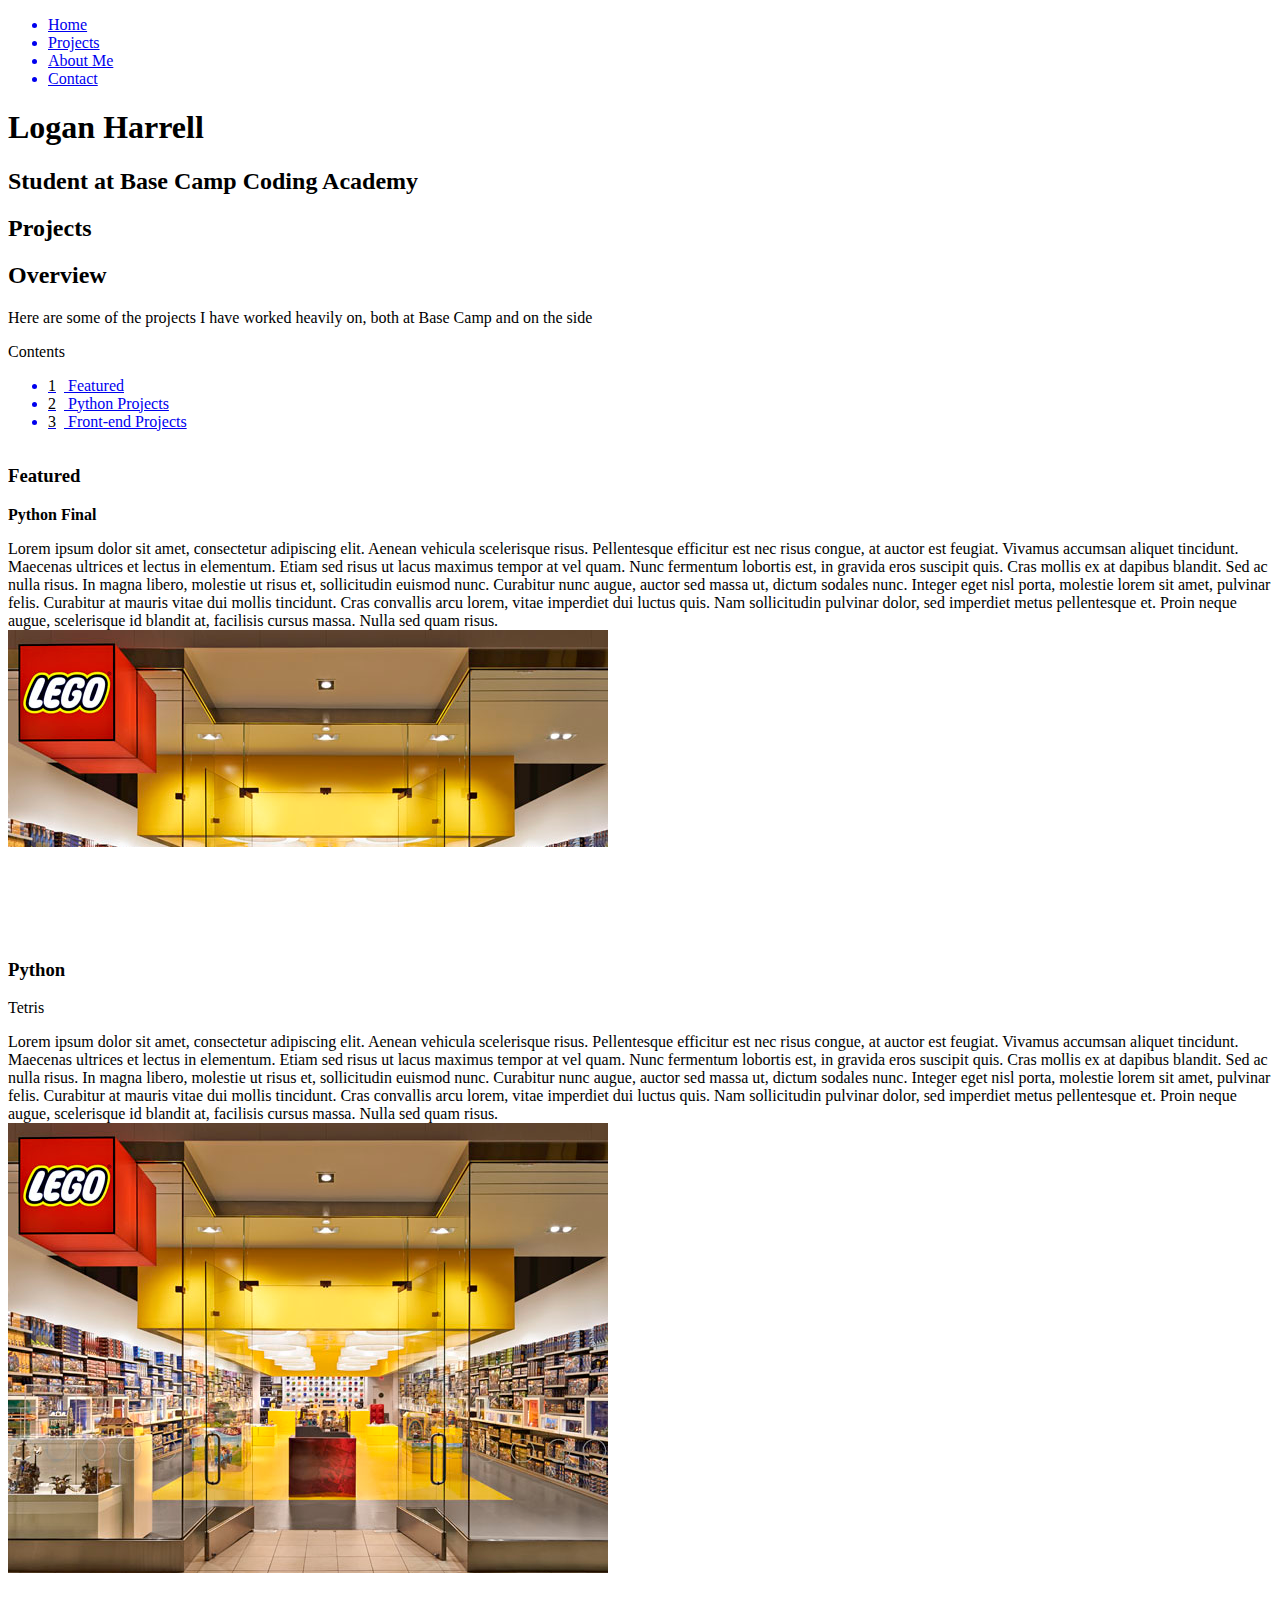
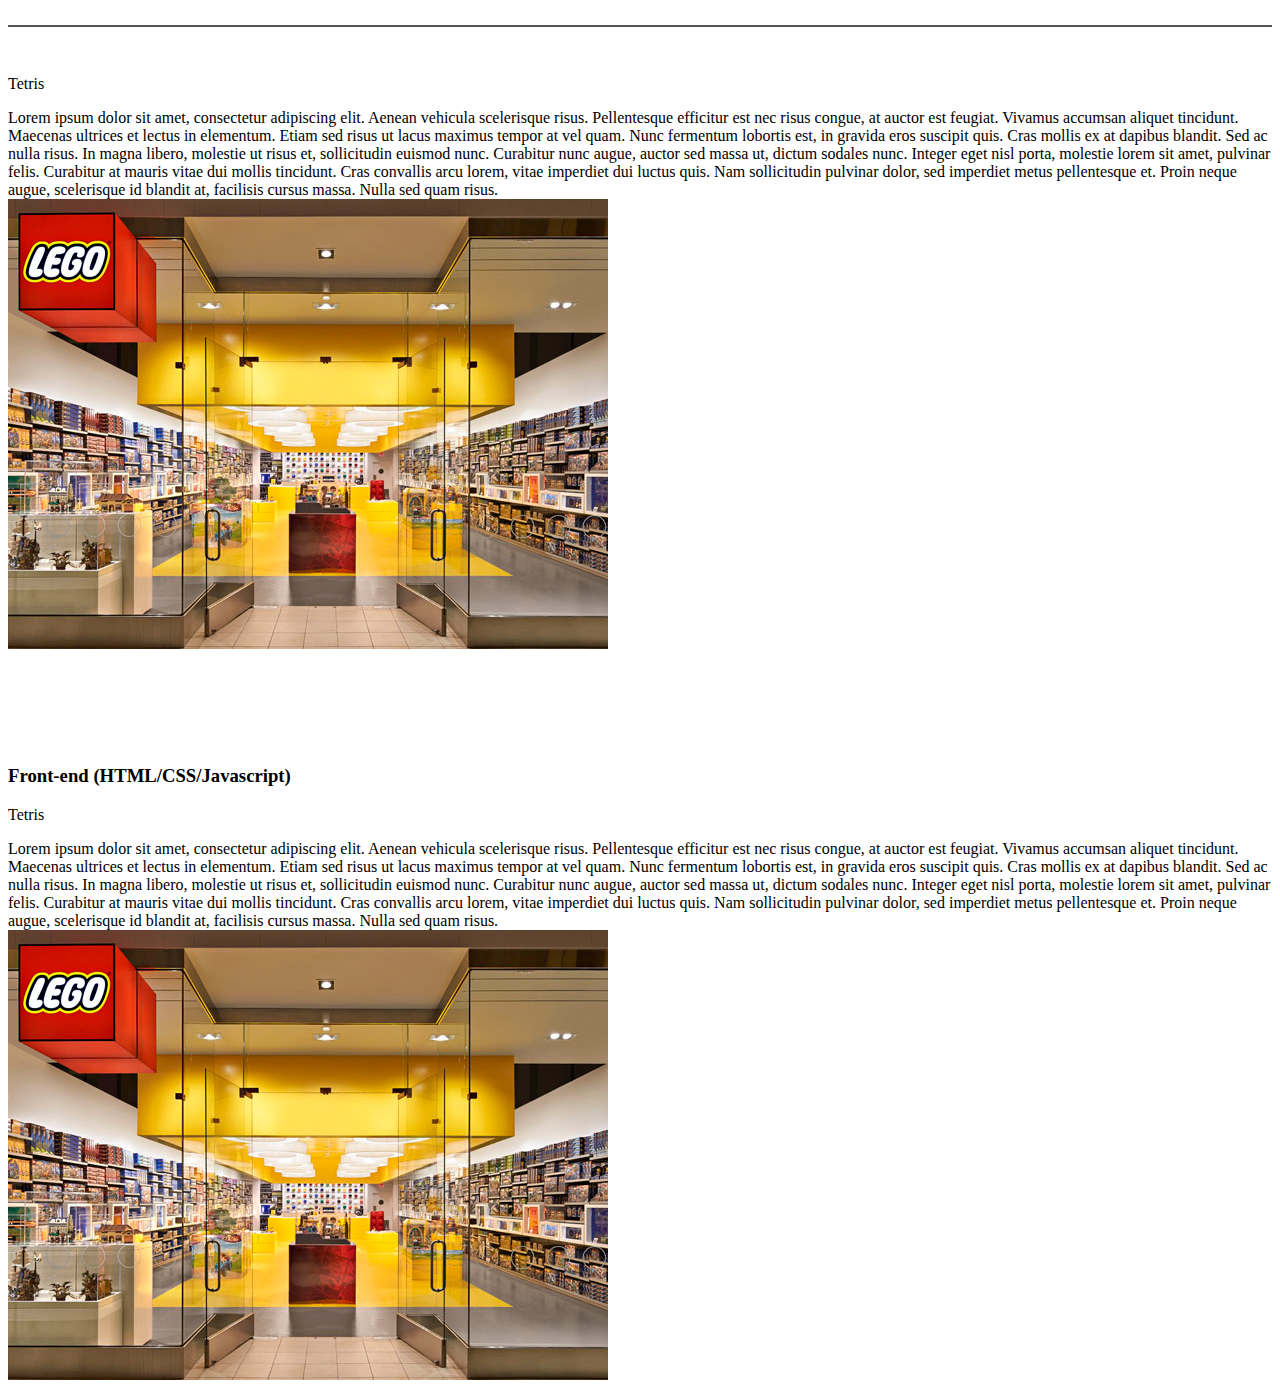
==== index.html @ 23c4b645 "Additions:" ====
<!DOCTYPE html>
<html lang="en">

<head>
    <meta charset="UTF-8">
    <meta name="viewport" content="width=device-width, initial-scale=1.0">
    <meta http-equiv="X-UA-Compatible" content="ie=edge">
    <link rel="stylesheet" href="https://stackpath.bootstrapcdn.com/bootstrap/4.1.3/css/bootstrap.min.css" integrity="sha384-MCw98/SFnGE8fJT3GXwEOngsV7Zt27NXFoaoApmYm81iuXoPkFOJwJ8ERdknLPMO"
        crossorigin="anonymous">
    <link rel="stylesheet" href="css/style.css">
    <title>Logan's Portfolio</title>
</head>

<body>
    <div class="container-fluid">
        <div class="portfolio-navbar navbar navbar-expand mt-5 border-top border-bottom sticky-top bg-white" role="navigation">
            <ul class="navbar-nav w-100 justify-content-around">
                <a class="nav-link" href="#">
                    <li class="nav-item">
                        Home
                    </li>
                </a>
                <a class="nav-link" href="#projects">
                    <li class="nav-item">
                        Projects
                    </li>
                </a>
                <a class="nav-link" href="#about-me">
                    <li class="nav-item">
                        About Me
                    </li>
                </a>
                <a class="nav-link" href="#contact">
                    <li class="nav-item">
                        Contact
                    </li>
                </a>
            </ul>
        </div>
        <div class="portfolio-header text-center mt-5">
            <h1>Logan Harrell</h1>
            <h2>Student at Base Camp Coding Academy</h2>
        </div>
        <header class="header-ov-toc d-flex flex-column">
            <div class="mx-auto">
                <h2 id="projects">Projects</h2>
            </div>
            <div class="overview card mt-4 p-3">
                <h2>Overview</h2>
                <p class="overview-desc m-0">Here are some of the projects I have worked heavily on, both at Base Camp and on the side</p>
            </div>
            <div class="table-of-contents card col-sm-3 p-0 mt-4">
                <div class="card-header">
                    <p class="m-0 text-center">Contents</p>
                </div>
                <ul class="pl-3 mt-3 list-unstyled">
                    <a href="#featured">
                        <li>
                            <span>1</span> Featured
                        </li>
                    </a>
                    <a href="#python-projects">
                        <li>
                            <span>2</span> Python Projects
                        </li>

                    </a>
                    <a href="#front-end">
                        <li>
                            <span>3</span> Front-end Projects
                        </li>
                    </a>
                </ul>
            </div>
        </header>
        <contents class="">
            <!-- Featured projects start here -->
            <div class="featured border mt-5">
                <h3 class="mx-3 mt-3" id="featured">Featured</h3>
                <div class="python-featured row m-0 mt-4">
                    <p class="mx-auto">
                        <b>Python Final</b>
                    </p>
                    <div class="desc-show row m-0">
                        <div class="desc card col-sm-6 border-0" id="desc">
                            Lorem ipsum dolor sit amet, consectetur adipiscing elit. Aenean vehicula scelerisque risus. Pellentesque efficitur est nec
                            risus congue, at auctor est feugiat. Vivamus accumsan aliquet tincidunt. Maecenas ultrices et
                            lectus in elementum. Etiam sed risus ut lacus maximus tempor at vel quam. Nunc fermentum lobortis
                            est, in gravida eros suscipit quis. Cras mollis ex at dapibus blandit. Sed ac nulla risus. In
                            magna libero, molestie ut risus et, sollicitudin euismod nunc. Curabitur nunc augue, auctor sed
                            massa ut, dictum sodales nunc. Integer eget nisl porta, molestie lorem sit amet, pulvinar felis.
                            Curabitur at mauris vitae dui mollis tincidunt. Cras convallis arcu lorem, vitae imperdiet dui
                            luctus quis. Nam sollicitudin pulvinar dolor, sed imperdiet metus pellentesque et. Proin neque
                            augue, scelerisque id blandit at, facilisis cursus massa. Nulla sed quam risus.
                        </div>
                        <div class="slide-show col-sm-6" id="slide-show">
                            <img class="img-fluid" src="images/store-placeholder.jpg">
                        </div>
                    </div>
                </div>
            </div>
            <!-- General projects start here -->
            <div class="python-projects border">
                <h3 class="card-header" id="python-projects">Python</h3>
                <div class="row m-0">
                    <p class="mx-auto mt-3">Tetris</p>
                    <div class="desc-show row m-0">
                        <div class="desc card col-sm-6 border-0" id="desc">
                            Lorem ipsum dolor sit amet, consectetur adipiscing elit. Aenean vehicula scelerisque risus. Pellentesque efficitur est nec
                            risus congue, at auctor est feugiat. Vivamus accumsan aliquet tincidunt. Maecenas ultrices et
                            lectus in elementum. Etiam sed risus ut lacus maximus tempor at vel quam. Nunc fermentum lobortis
                            est, in gravida eros suscipit quis. Cras mollis ex at dapibus blandit. Sed ac nulla risus. In
                            magna libero, molestie ut risus et, sollicitudin euismod nunc. Curabitur nunc augue, auctor sed
                            massa ut, dictum sodales nunc. Integer eget nisl porta, molestie lorem sit amet, pulvinar felis.
                            Curabitur at mauris vitae dui mollis tincidunt. Cras convallis arcu lorem, vitae imperdiet dui
                            luctus quis. Nam sollicitudin pulvinar dolor, sed imperdiet metus pellentesque et. Proin neque
                            augue, scelerisque id blandit at, facilisis cursus massa. Nulla sed quam risus.
                        </div>
                        <div class="slide-show col-sm-6" id="slide-show">
                            <img class="img-fluid" src="images/store-placeholder.jpg">
                        </div>
                    </div>
                </div>
                <div class="row-separator"></div>
                <div class="row m-0">
                    <p class="mx-auto">Tetris</p>
                    <div class="desc-show row m-0">
                        <div class="desc card col-sm-6 border-0" id="desc">
                            Lorem ipsum dolor sit amet, consectetur adipiscing elit. Aenean vehicula scelerisque risus. Pellentesque efficitur est nec
                            risus congue, at auctor est feugiat. Vivamus accumsan aliquet tincidunt. Maecenas ultrices et
                            lectus in elementum. Etiam sed risus ut lacus maximus tempor at vel quam. Nunc fermentum lobortis
                            est, in gravida eros suscipit quis. Cras mollis ex at dapibus blandit. Sed ac nulla risus. In
                            magna libero, molestie ut risus et, sollicitudin euismod nunc. Curabitur nunc augue, auctor sed
                            massa ut, dictum sodales nunc. Integer eget nisl porta, molestie lorem sit amet, pulvinar felis.
                            Curabitur at mauris vitae dui mollis tincidunt. Cras convallis arcu lorem, vitae imperdiet dui
                            luctus quis. Nam sollicitudin pulvinar dolor, sed imperdiet metus pellentesque et. Proin neque
                            augue, scelerisque id blandit at, facilisis cursus massa. Nulla sed quam risus.
                        </div>
                        <div class="slide-show col-sm-6" id="slide-show">
                            <img class="img-fluid" src="images/store-placeholder.jpg">
                        </div>
                    </div>
                </div>
                <div class="row">

                </div>
                <div class="row">

                </div>
            </div>
            <div class="front-end-projects border">
                <h3 class="card-header" id="front-end">Front-end (HTML/CSS/Javascript)</h3>
                <div class="row m-0">
                    <p class="mx-auto mt-3">Tetris</p>
                    <div class="desc-show row m-0">
                        <div class="desc card col-sm-6 border-0" id="desc">
                            Lorem ipsum dolor sit amet, consectetur adipiscing elit. Aenean vehicula scelerisque risus. Pellentesque efficitur est nec
                            risus congue, at auctor est feugiat. Vivamus accumsan aliquet tincidunt. Maecenas ultrices et
                            lectus in elementum. Etiam sed risus ut lacus maximus tempor at vel quam. Nunc fermentum lobortis
                            est, in gravida eros suscipit quis. Cras mollis ex at dapibus blandit. Sed ac nulla risus. In
                            magna libero, molestie ut risus et, sollicitudin euismod nunc. Curabitur nunc augue, auctor sed
                            massa ut, dictum sodales nunc. Integer eget nisl porta, molestie lorem sit amet, pulvinar felis.
                            Curabitur at mauris vitae dui mollis tincidunt. Cras convallis arcu lorem, vitae imperdiet dui
                            luctus quis. Nam sollicitudin pulvinar dolor, sed imperdiet metus pellentesque et. Proin neque
                            augue, scelerisque id blandit at, facilisis cursus massa. Nulla sed quam risus.
                        </div>
                        <div class="slide-show col-sm-6" id="slide-show">
                            <img class="img-fluid" src="images/store-placeholder.jpg">
                        </div>
                    </div>
                </div>
            </div>
        </contents>
    </div>
</body>

</html>
---- css/style.css ----
.table-of-contents ul span {
    color: black;
    margin-right: 0.5rem;
}
.featured {
    height: 400px;
    overflow-y: scroll;
    width: 100%;
}
@media (max-width: 768px) {
    .featured div#desc.desc.card,
    .featured div#slide-show.slide-show {
        width: 100%;
    }
    .featured div#slide-show.slide-show {
        margin-top: 1rem;
    }
}
.python-projects {
    margin-top: 7rem;
}
div.row-separator {
    margin-top: 3rem;
    margin-bottom: 3rem;
    border: 1px solid rgb(85, 85, 85);
}
.front-end-projects {
    margin-top: 7rem;
}
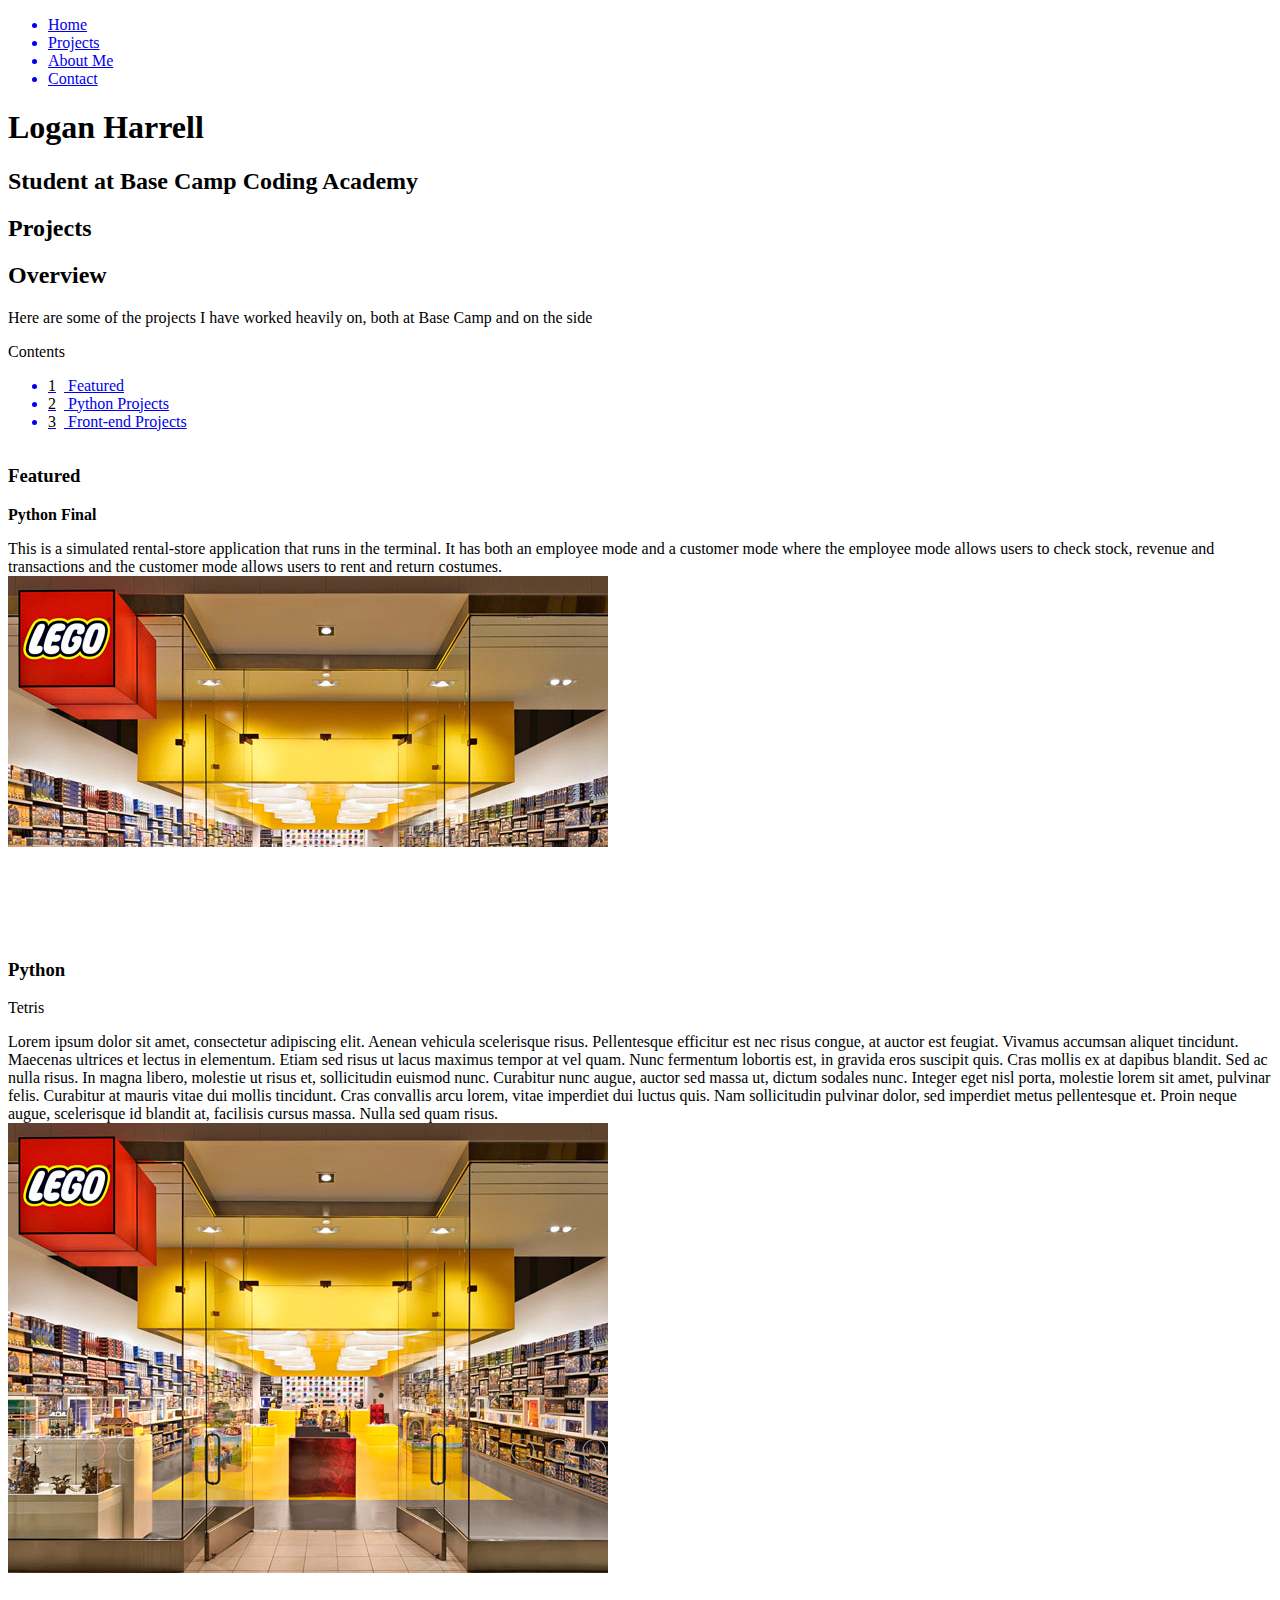
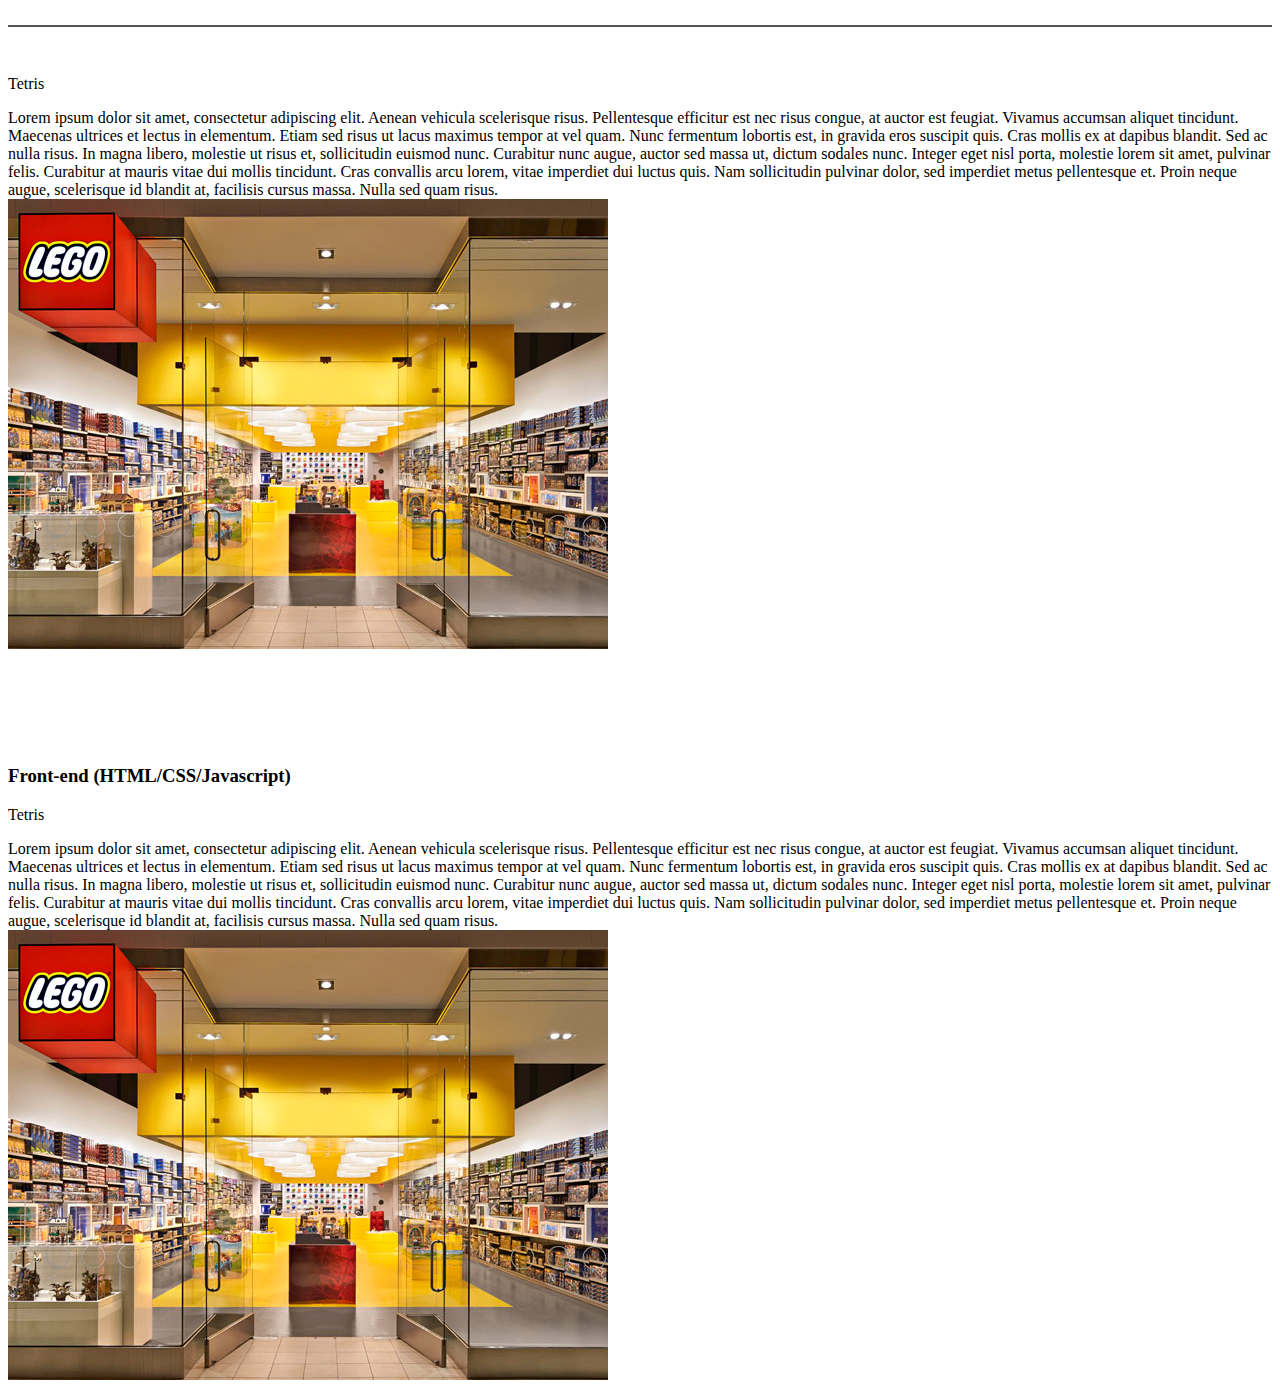
==== commit b2243c9f: "Additions:" ====
--- a/index.html
+++ b/index.html
@@ -13,9 +13,9 @@
 
 <body>
     <div class="container-fluid">
-        <div class="portfolio-navbar navbar navbar-expand mt-5 border-top border-bottom sticky-top bg-white" role="navigation">
+        <div class="portfolio-navbar navbar navbar-expand mt-3 border-top border-bottom sticky-top bg-white" role="navigation">
             <ul class="navbar-nav w-100 justify-content-around">
-                <a class="nav-link" href="#">
+                <a class="nav-link" href="index.html">
                     <li class="nav-item">
                         Home
                     </li>
@@ -43,7 +43,7 @@
         </div>
         <header class="header-ov-toc d-flex flex-column">
             <div class="mx-auto">
-                <h2 id="projects">Projects</h2>
+                <h2 class="mt-5" id="projects">Projects</h2>
             </div>
             <div class="overview card mt-4 p-3">
                 <h2>Overview</h2>
@@ -83,15 +83,9 @@
                     </p>
                     <div class="desc-show row m-0">
                         <div class="desc card col-sm-6 border-0" id="desc">
-                            Lorem ipsum dolor sit amet, consectetur adipiscing elit. Aenean vehicula scelerisque risus. Pellentesque efficitur est nec
-                            risus congue, at auctor est feugiat. Vivamus accumsan aliquet tincidunt. Maecenas ultrices et
-                            lectus in elementum. Etiam sed risus ut lacus maximus tempor at vel quam. Nunc fermentum lobortis
-                            est, in gravida eros suscipit quis. Cras mollis ex at dapibus blandit. Sed ac nulla risus. In
-                            magna libero, molestie ut risus et, sollicitudin euismod nunc. Curabitur nunc augue, auctor sed
-                            massa ut, dictum sodales nunc. Integer eget nisl porta, molestie lorem sit amet, pulvinar felis.
-                            Curabitur at mauris vitae dui mollis tincidunt. Cras convallis arcu lorem, vitae imperdiet dui
-                            luctus quis. Nam sollicitudin pulvinar dolor, sed imperdiet metus pellentesque et. Proin neque
-                            augue, scelerisque id blandit at, facilisis cursus massa. Nulla sed quam risus.
+                            This is a simulated rental-store application that runs in the terminal. It has both an employee mode and a customer mode
+                            where the employee mode allows users to check stock, revenue and transactions and the customer
+                            mode allows users to rent and return costumes.
                         </div>
                         <div class="slide-show col-sm-6" id="slide-show">
                             <img class="img-fluid" src="images/store-placeholder.jpg">
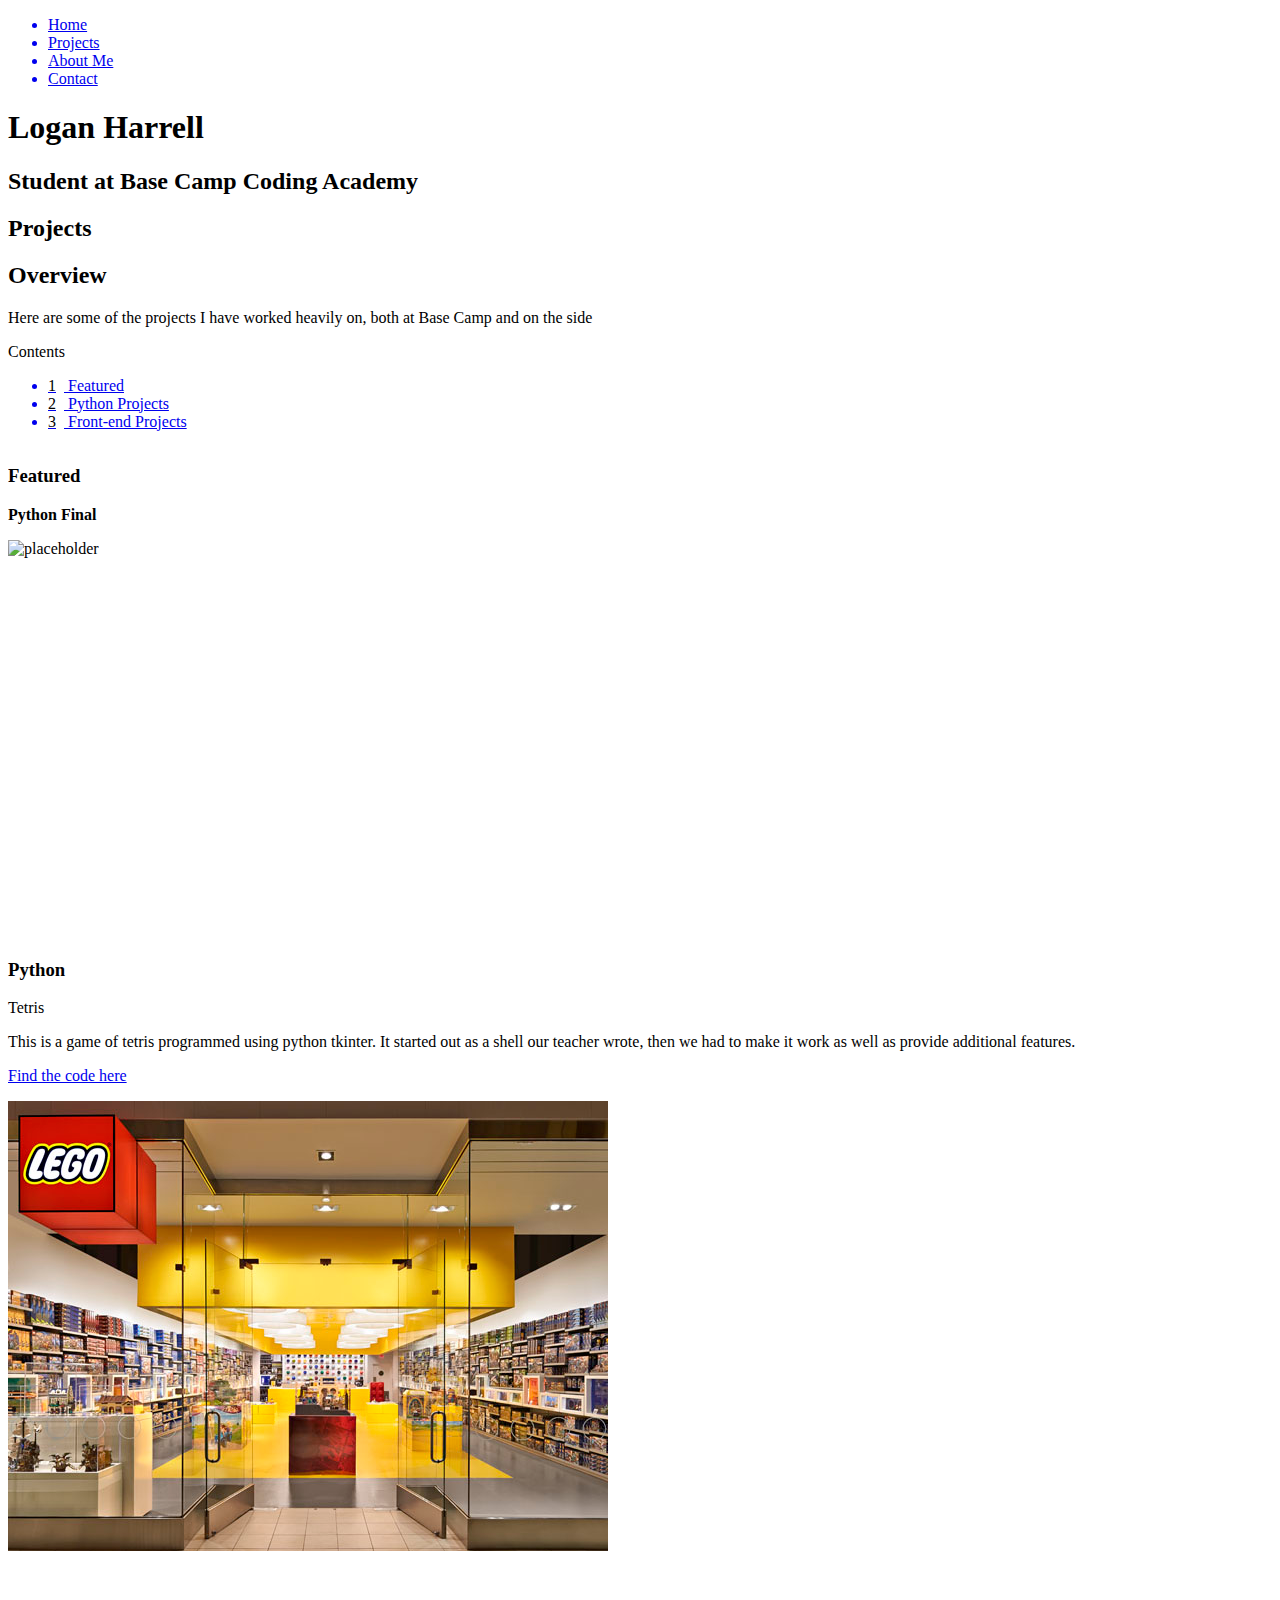
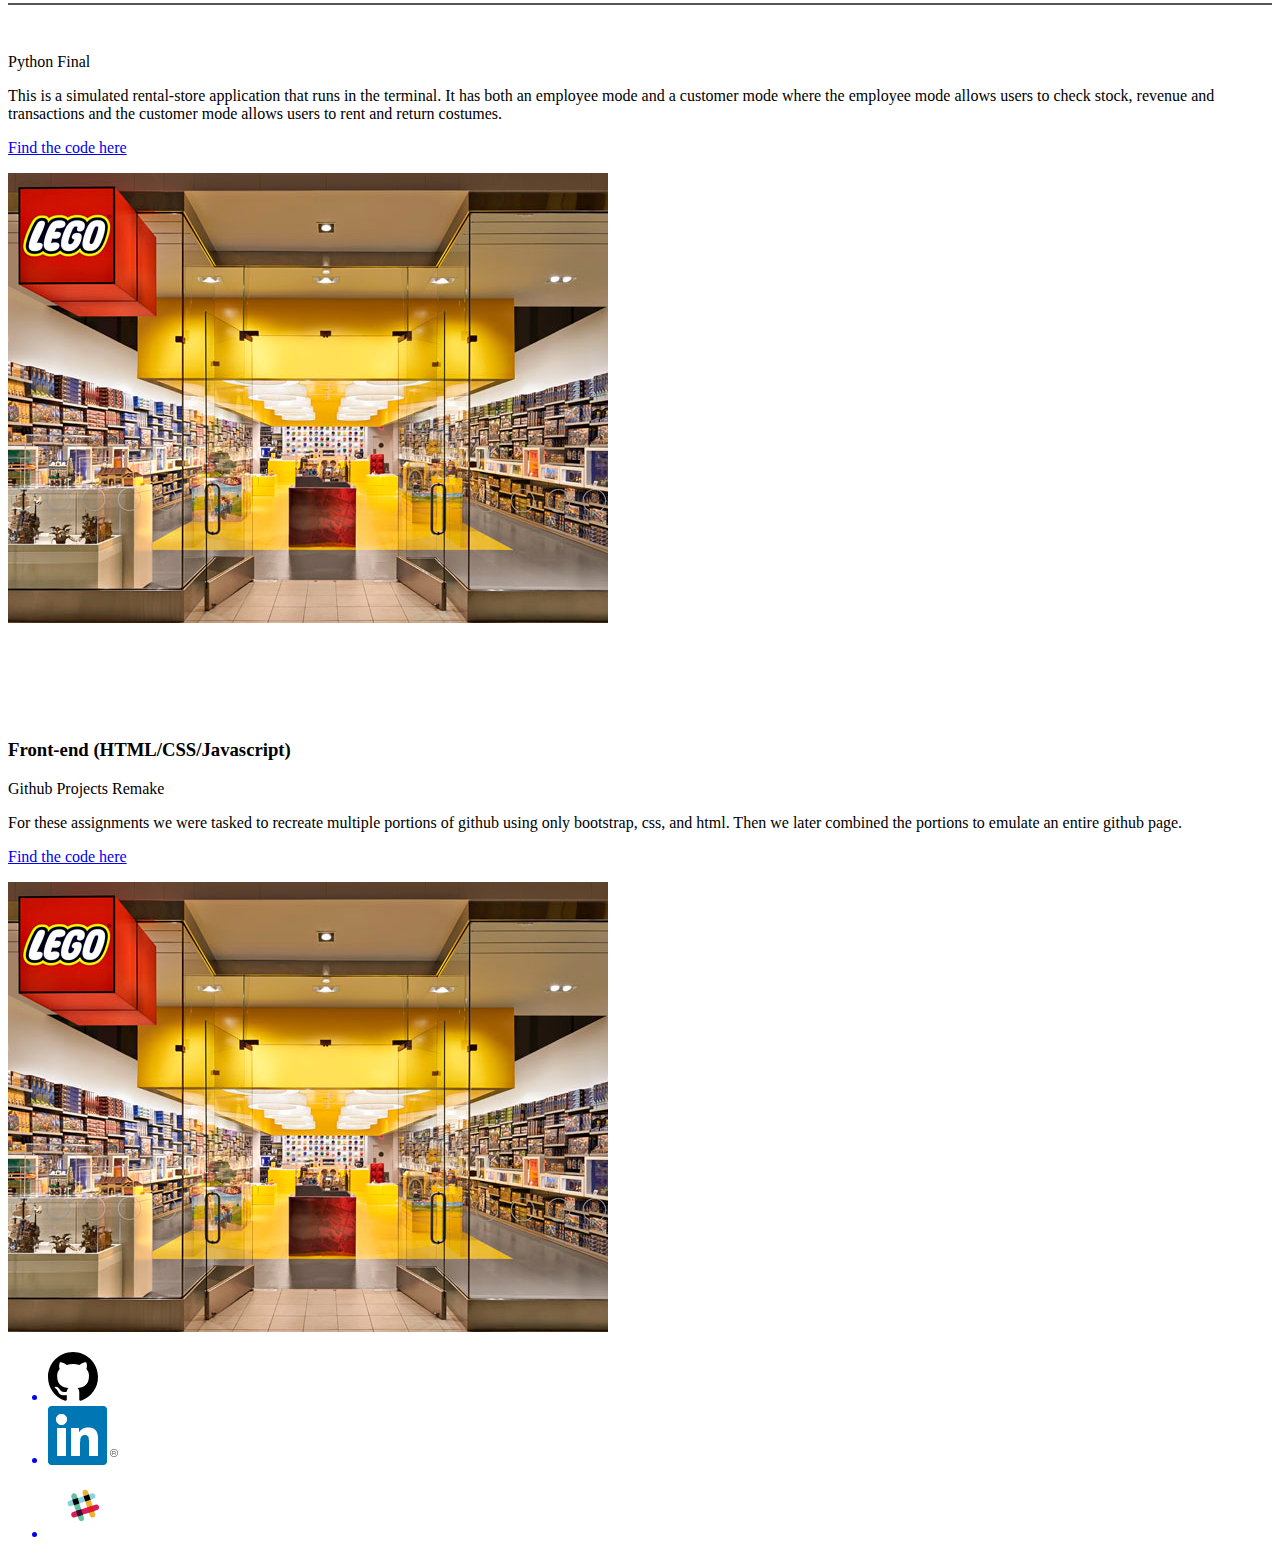
==== commit 9c4236c0: "Changes:" ====
--- a/index.html
+++ b/index.html
@@ -47,7 +47,8 @@
             </div>
             <div class="overview card mt-4 p-3">
                 <h2>Overview</h2>
-                <p class="overview-desc m-0">Here are some of the projects I have worked heavily on, both at Base Camp and on the side</p>
+                <p class="overview-desc m-0">Here are some of the projects I have worked heavily on, both at Base Camp
+                    and on the side</p>
             </div>
             <div class="table-of-contents card col-sm-3 p-0 mt-4">
                 <div class="card-header">
@@ -77,19 +78,14 @@
             <!-- Featured projects start here -->
             <div class="featured border mt-5">
                 <h3 class="mx-3 mt-3" id="featured">Featured</h3>
-                <div class="python-featured row m-0 mt-4">
-                    <p class="mx-auto">
-                        <b>Python Final</b>
-                    </p>
-                    <div class="desc-show row m-0">
-                        <div class="desc card col-sm-6 border-0" id="desc">
-                            This is a simulated rental-store application that runs in the terminal. It has both an employee mode and a customer mode
-                            where the employee mode allows users to check stock, revenue and transactions and the customer
-                            mode allows users to rent and return costumes.
-                        </div>
-                        <div class="slide-show col-sm-6" id="slide-show">
-                            <img class="img-fluid" src="images/store-placeholder.jpg">
-                        </div>
+                <div class="python-featured m-0 mt-4 col">
+                    <div class="row m-0">
+                        <p class="mx-auto">
+                            <b>Python Final</b>
+                        </p>
+                    </div>
+                    <div class="slide-show row m-0" id="slide-show">
+                        <img class="img-fluid mx-auto" src="#" alt="placeholder">
                     </div>
                 </div>
             </div>
@@ -100,38 +96,36 @@
                     <p class="mx-auto mt-3">Tetris</p>
                     <div class="desc-show row m-0">
                         <div class="desc card col-sm-6 border-0" id="desc">
-                            Lorem ipsum dolor sit amet, consectetur adipiscing elit. Aenean vehicula scelerisque risus. Pellentesque efficitur est nec
-                            risus congue, at auctor est feugiat. Vivamus accumsan aliquet tincidunt. Maecenas ultrices et
-                            lectus in elementum. Etiam sed risus ut lacus maximus tempor at vel quam. Nunc fermentum lobortis
-                            est, in gravida eros suscipit quis. Cras mollis ex at dapibus blandit. Sed ac nulla risus. In
-                            magna libero, molestie ut risus et, sollicitudin euismod nunc. Curabitur nunc augue, auctor sed
-                            massa ut, dictum sodales nunc. Integer eget nisl porta, molestie lorem sit amet, pulvinar felis.
-                            Curabitur at mauris vitae dui mollis tincidunt. Cras convallis arcu lorem, vitae imperdiet dui
-                            luctus quis. Nam sollicitudin pulvinar dolor, sed imperdiet metus pellentesque et. Proin neque
-                            augue, scelerisque id blandit at, facilisis cursus massa. Nulla sed quam risus.
-                        </div>
-                        <div class="slide-show col-sm-6" id="slide-show">
-                            <img class="img-fluid" src="images/store-placeholder.jpg">
+                            This is a game of tetris programmed using python tkinter. It started out as a shell our
+                            teacher wrote, then we had to make
+                            it work as well as provide additional features.
+                            <p>
+                                <a href="https://github.com/laharrell20XX/tetris-game/commits/master">Find the code
+                                    here</a>
+                            </p>
+                        </div>
+                        <div class="slide-show col-sm-6 d-flex" id="slide-show">
+                            <img class="img-fluid mx-auto" src="images/store-placeholder.jpg" alt="placeholder">
                         </div>
                     </div>
                 </div>
                 <div class="row-separator"></div>
                 <div class="row m-0">
-                    <p class="mx-auto">Tetris</p>
+                    <p class="mx-auto">Python Final</p>
                     <div class="desc-show row m-0">
                         <div class="desc card col-sm-6 border-0" id="desc">
-                            Lorem ipsum dolor sit amet, consectetur adipiscing elit. Aenean vehicula scelerisque risus. Pellentesque efficitur est nec
-                            risus congue, at auctor est feugiat. Vivamus accumsan aliquet tincidunt. Maecenas ultrices et
-                            lectus in elementum. Etiam sed risus ut lacus maximus tempor at vel quam. Nunc fermentum lobortis
-                            est, in gravida eros suscipit quis. Cras mollis ex at dapibus blandit. Sed ac nulla risus. In
-                            magna libero, molestie ut risus et, sollicitudin euismod nunc. Curabitur nunc augue, auctor sed
-                            massa ut, dictum sodales nunc. Integer eget nisl porta, molestie lorem sit amet, pulvinar felis.
-                            Curabitur at mauris vitae dui mollis tincidunt. Cras convallis arcu lorem, vitae imperdiet dui
-                            luctus quis. Nam sollicitudin pulvinar dolor, sed imperdiet metus pellentesque et. Proin neque
-                            augue, scelerisque id blandit at, facilisis cursus massa. Nulla sed quam risus.
-                        </div>
-                        <div class="slide-show col-sm-6" id="slide-show">
-                            <img class="img-fluid" src="images/store-placeholder.jpg">
+                            This is a simulated rental-store application that runs in the terminal. It has both an
+                            employee mode and a customer mode
+                            where the employee mode allows users to check stock, revenue and transactions and the
+                            customer
+                            mode allows users to rent and return costumes.
+                            <p>
+                                <a href="https://github.com/laharrell20XX/rental_store_loganharrell" target="_blank">Find
+                                    the code here</a>
+                            </p>
+                        </div>
+                        <div class="slide-show col-sm-6 d-flex" id="slide-show">
+                            <img class="img-fluid mx-auto" src="images/store-placeholder.jpg" alt="placeholder">
                         </div>
                     </div>
                 </div>
@@ -145,26 +139,65 @@
             <div class="front-end-projects border">
                 <h3 class="card-header" id="front-end">Front-end (HTML/CSS/Javascript)</h3>
                 <div class="row m-0">
-                    <p class="mx-auto mt-3">Tetris</p>
+                    <p class="mx-auto mt-3">Github Projects Remake</p>
                     <div class="desc-show row m-0">
                         <div class="desc card col-sm-6 border-0" id="desc">
-                            Lorem ipsum dolor sit amet, consectetur adipiscing elit. Aenean vehicula scelerisque risus. Pellentesque efficitur est nec
-                            risus congue, at auctor est feugiat. Vivamus accumsan aliquet tincidunt. Maecenas ultrices et
-                            lectus in elementum. Etiam sed risus ut lacus maximus tempor at vel quam. Nunc fermentum lobortis
-                            est, in gravida eros suscipit quis. Cras mollis ex at dapibus blandit. Sed ac nulla risus. In
-                            magna libero, molestie ut risus et, sollicitudin euismod nunc. Curabitur nunc augue, auctor sed
-                            massa ut, dictum sodales nunc. Integer eget nisl porta, molestie lorem sit amet, pulvinar felis.
-                            Curabitur at mauris vitae dui mollis tincidunt. Cras convallis arcu lorem, vitae imperdiet dui
-                            luctus quis. Nam sollicitudin pulvinar dolor, sed imperdiet metus pellentesque et. Proin neque
-                            augue, scelerisque id blandit at, facilisis cursus massa. Nulla sed quam risus.
-                        </div>
-                        <div class="slide-show col-sm-6" id="slide-show">
-                            <img class="img-fluid" src="images/store-placeholder.jpg">
+                            For these assignments we were tasked to recreate multiple portions of github using only
+                            bootstrap, css, and html. Then we
+                            later combined the portions to emulate an entire github page.
+                            <p>
+                                <a href="https://github.com/laharrell20XX/github-projects-remake" target="_blank">Find
+                                    the code here</a>
+                            </p>
+                        </div>
+                        <div class="slide-show col-sm-6 d-flex" id="slide-show">
+                            <img class="img-fluid mx-auto" src="images/store-placeholder.jpg" alt="placeholder">
                         </div>
                     </div>
                 </div>
             </div>
         </contents>
+        <div class="contact" id="contact">
+            <div class="navbar-links navbar navbar-expand-sm">
+                <ul class="navbar-nav mx-auto ">
+                    <a class="nav-link mr-3 ml-3" href="#">
+                        <li class="nav-item">
+                            <svg height="50" class="octicon octicon-mark-github" viewBox="0 0 16 16" version="1.1"
+                                width="50" aria-hidden="true">
+                                <path fill-rule="evenodd" d="M8 0C3.58 0 0 3.58 0 8c0 3.54 2.29 6.53 5.47 7.59.4.07.55-.17.55-.38 0-.19-.01-.82-.01-1.49-2.01.37-2.53-.49-2.69-.94-.09-.23-.48-.94-.82-1.13-.28-.15-.68-.52-.01-.53.63-.01 1.08.58 1.23.82.72 1.21 1.87.87 2.33.66.07-.52.28-.87.51-1.07-1.78-.2-3.64-.89-3.64-3.95 0-.87.31-1.59.82-2.15-.08-.2-.36-1.02.08-2.12 0 0 .67-.21 2.2.82.64-.18 1.32-.27 2-.27.68 0 1.36.09 2 .27 1.53-1.04 2.2-.82 2.2-.82.44 1.1.16 1.92.08 2.12.51.56.82 1.27.82 2.15 0 3.07-1.87 3.75-3.65 3.95.29.25.54.73.54 1.48 0 1.07-.01 1.93-.01 2.2 0 .21.15.46.55.38A8.013 8.013 0 0 0 16 8c0-4.42-3.58-8-8-8z"></path>
+                            </svg>
+                        </li>
+                    </a>
+                    <a class="nav-link mr-3 ml-3" href="#">
+                        <li class="nav-item"><img alt="LinkedIn" src="images/linked-in-logo.png"></li>
+                    </a>
+                    <a class="nav-link mr-3" href="#">
+                        <li class="nav-item">
+                            <svg version="1.1" id="Layer_1" xmlns="http://www.w3.org/2000/svg" xmlns:xlink="http://www.w3.org/1999/xlink"
+                                x="0px" y="0px" viewBox="0 0 270 270" style="enable-background:new 0 0 270 270;"
+                                xml:space="preserve" width="70" height="70">
+                                <g>
+                                    <g>
+                                        <path fill="#ECB32D" d="M154.3,87.1c-1.9-5.7-8-8.8-13.7-7c-5.7,1.9-8.8,8-7,13.7l28.1,86.4c1.9,5.3,7.7,8.3,13.2,6.7
+                                       c5.8-1.7,9.3-7.8,7.4-13.4C182.3,173.3,154.3,87.1,154.3,87.1z" />
+                                        <path fill=" #63C1A0" d="M110.8,101.2c-1.9-5.7-8-8.8-13.7-7c-5.7,1.9-8.8,8-7,13.7l28.1,86.4c1.9,5.3,7.7,8.3,13.2,6.7
+                                       c5.8-1.7,9.3-7.8,7.4-13.4C138.8,187.4,110.8,101.2,110.8,101.2z" />
+                                        <path fill="#E01A59" d="M189.7,158.6c5.7-1.9,8.8-8,7-13.7c-1.9-5.7-8-8.8-13.7-7l-86.5,28.2c-5.3,1.9-8.3,7.7-6.7,13.2
+                                       c1.7,5.8,7.8,9.3,13.4,7.4C103.4,186.7,189.7,158.6,189.7,158.6z" />
+                                        <path fill="#331433" d="M114.5,183.1c5.6-1.8,12.9-4.2,20.7-6.7c-1.8-5.6-4.2-12.9-6.7-20.7l-20.7,6.7L114.5,183.1z" />
+                                        <path fill="#D62027" d="M158.1,168.9c7.8-2.5,15.1-4.9,20.7-6.7c-1.8-5.6-4.2-12.9-6.7-20.7l-20.7,6.7L158.1,168.9z" />
+                                        <path fill="#89D3DF" d="M175.5,115.1c5.7-1.9,8.8-8,7-13.7c-1.9-5.7-8-8.8-13.7-7l-86.4,28.1c-5.3,1.9-8.3,7.7-6.7,13.2
+                                       c1.7,5.8,7.8,9.3,13.4,7.4C89.3,143.1,175.5,115.1,175.5,115.1z" />
+                                        <path class="#258B74" d="M100.4,139.5c5.6-1.8,12.9-4.2,20.7-6.7c-2.5-7.8-4.9-15.1-6.7-20.7l-20.7,6.7L100.4,139.5z" />
+                                        <path class="#819C3C" d="M143.9,125.4c7.8-2.5,15.1-4.9,20.7-6.7c-2.5-7.8-4.9-15.1-6.7-20.7l-20.7,6.7L143.9,125.4z" />
+                                    </g>
+                                </g>
+                            </svg>
+                        </li>
+                    </a>
+                </ul>
+            </div>
+        </div>
     </div>
 </body>
 
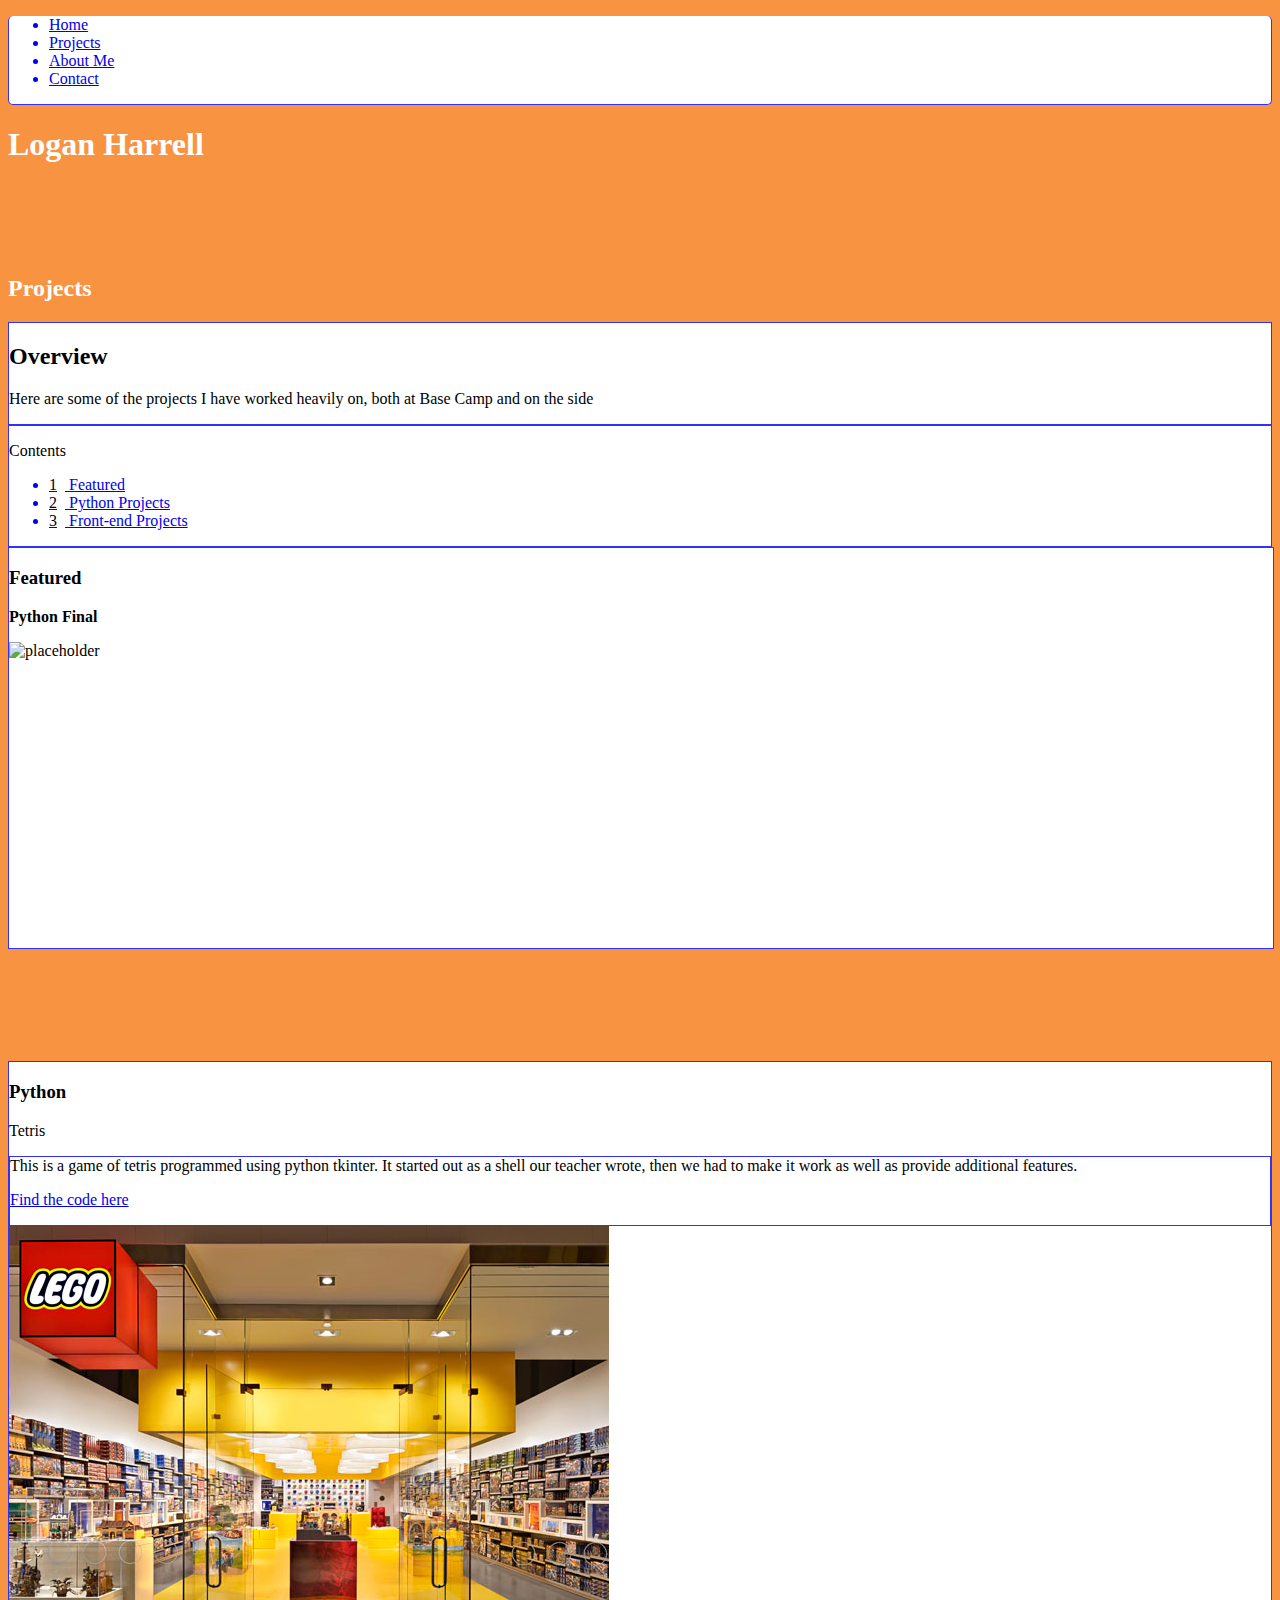
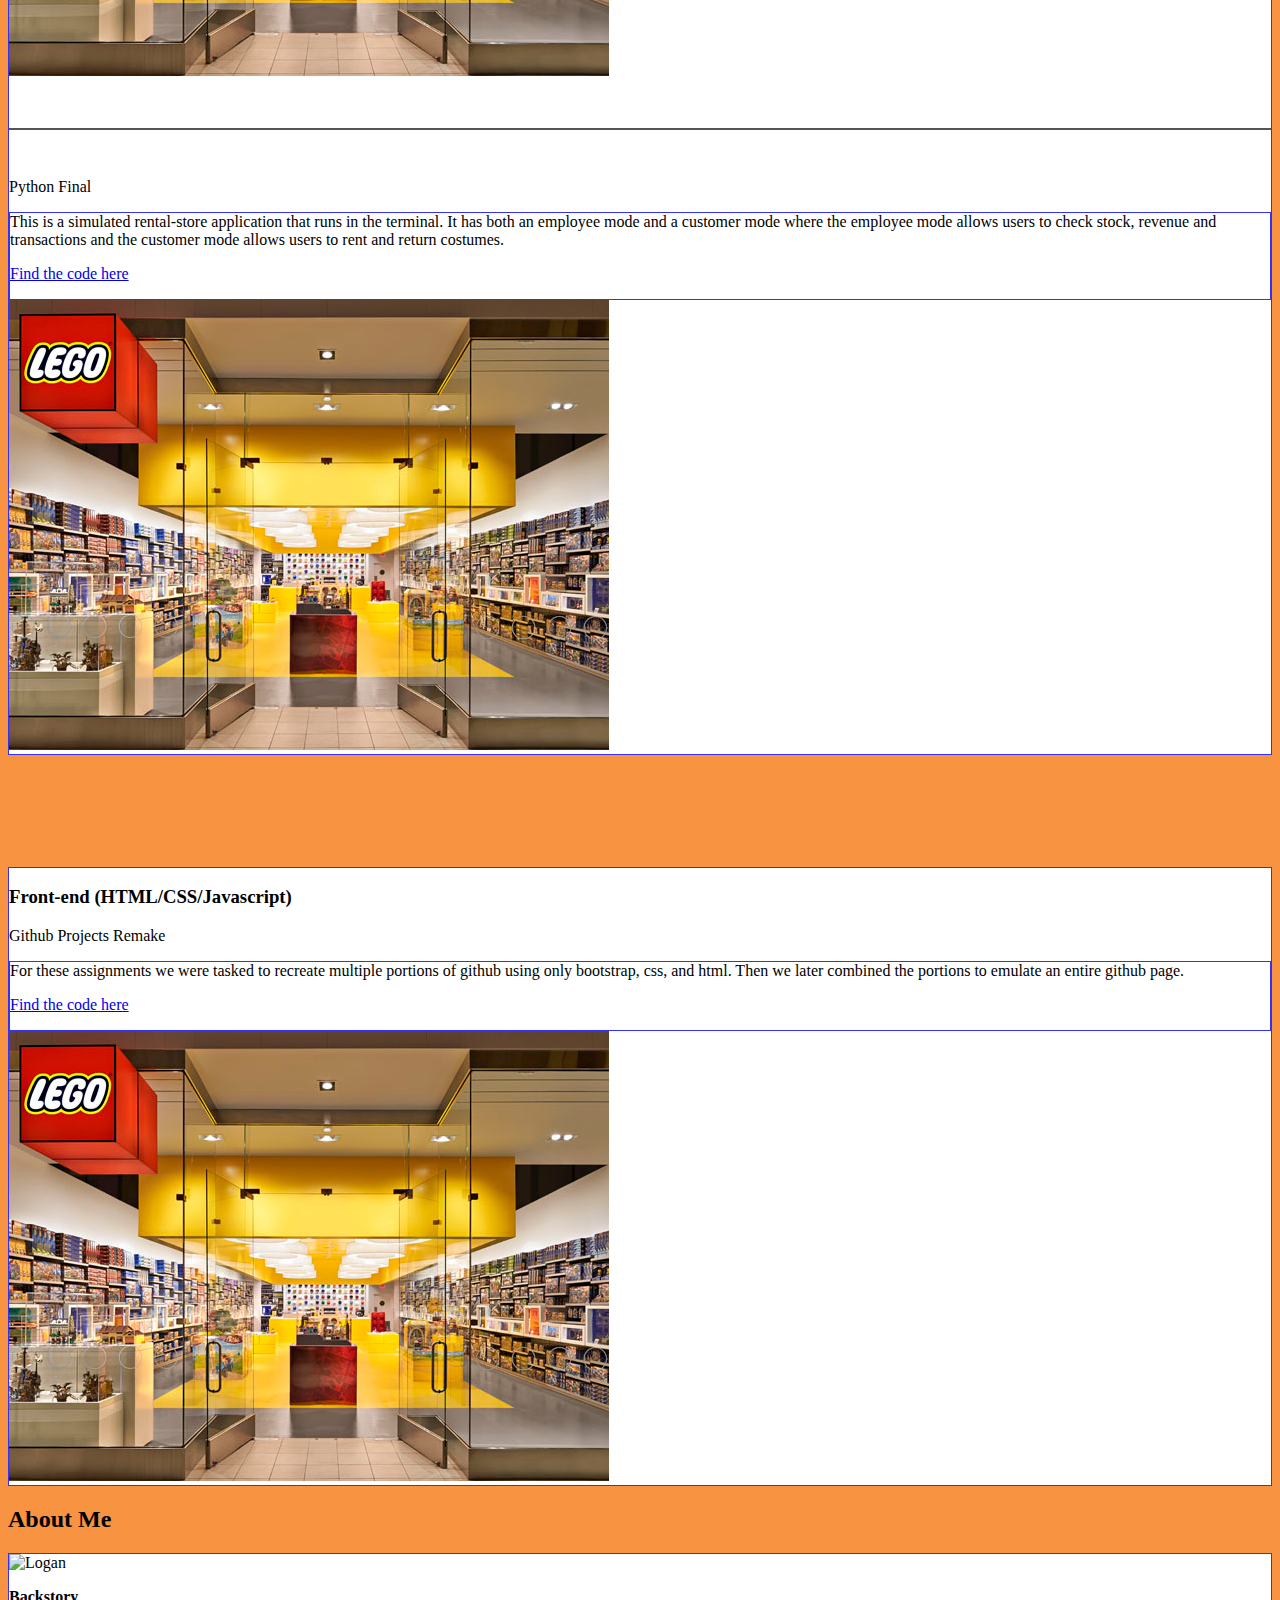
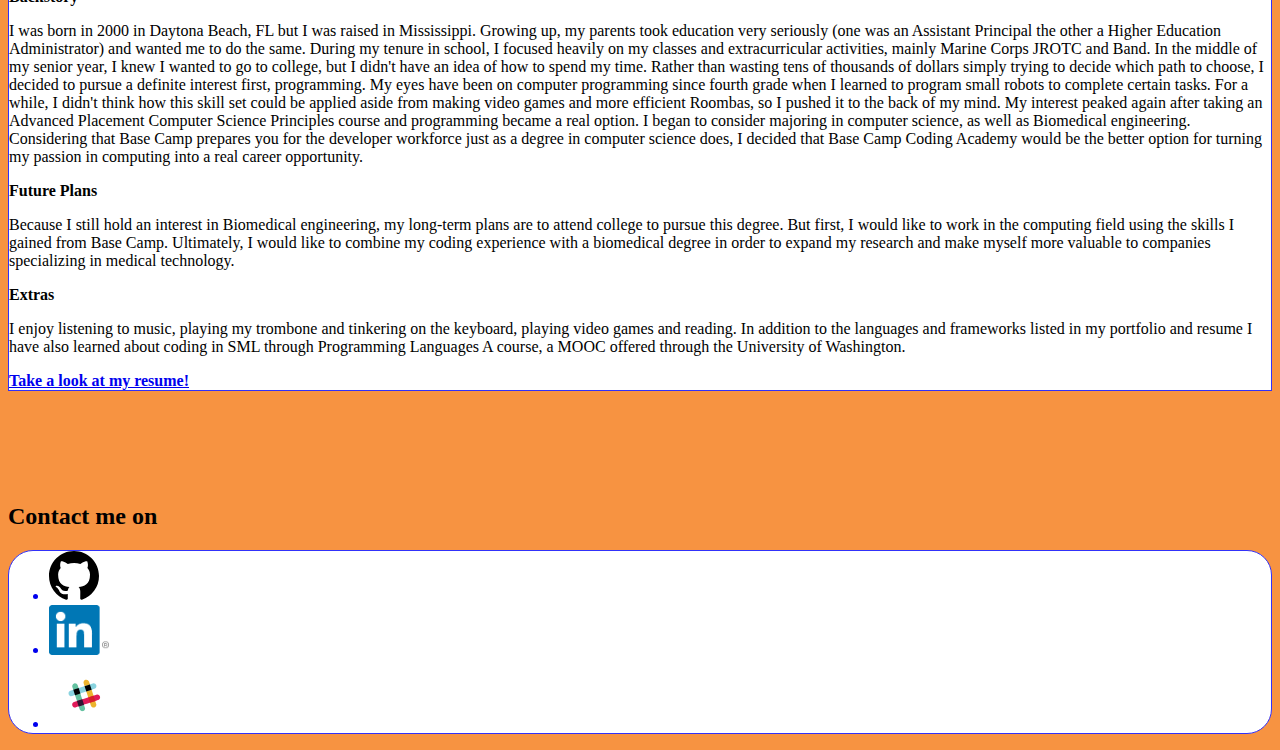
==== commit b8a3b785: "Changes:" ====
--- a/index.html
+++ b/index.html
@@ -11,9 +11,9 @@
     <title>Logan's Portfolio</title>
 </head>
 
-<body>
+<body id="portfolio-page">
     <div class="container-fluid">
-        <div class="portfolio-navbar navbar navbar-expand mt-3 border-top border-bottom sticky-top bg-white" role="navigation">
+        <div class="portfolio-navbar navbar navbar-expand border-blue sticky-top bg-white" role="navigation">
             <ul class="navbar-nav w-100 justify-content-around">
                 <a class="nav-link" href="index.html">
                     <li class="nav-item">
@@ -39,10 +39,9 @@
         </div>
         <div class="portfolio-header text-center mt-5">
             <h1>Logan Harrell</h1>
-            <h2>Student at Base Camp Coding Academy</h2>
         </div>
         <header class="header-ov-toc d-flex flex-column">
-            <div class="mx-auto">
+            <div class="mx-auto header">
                 <h2 class="mt-5" id="projects">Projects</h2>
             </div>
             <div class="overview card mt-4 p-3">
@@ -76,7 +75,7 @@
         </header>
         <contents class="">
             <!-- Featured projects start here -->
-            <div class="featured border mt-5">
+            <div class="featured border-blue mt-5">
                 <h3 class="mx-3 mt-3" id="featured">Featured</h3>
                 <div class="python-featured m-0 mt-4 col">
                     <div class="row m-0">
@@ -90,7 +89,7 @@
                 </div>
             </div>
             <!-- General projects start here -->
-            <div class="python-projects border">
+            <div class="python-projects border-blue">
                 <h3 class="card-header" id="python-projects">Python</h3>
                 <div class="row m-0">
                     <p class="mx-auto mt-3">Tetris</p>
@@ -136,7 +135,7 @@
 
                 </div>
             </div>
-            <div class="front-end-projects border">
+            <div class="front-end-projects border-blue">
                 <h3 class="card-header" id="front-end">Front-end (HTML/CSS/Javascript)</h3>
                 <div class="row m-0">
                     <p class="mx-auto mt-3">Github Projects Remake</p>
@@ -157,10 +156,66 @@
                 </div>
             </div>
         </contents>
+        <div class="about-me mt-5" id="about-me">
+            <div class="header row">
+                <h2 class="mt-5 mx-auto">About Me</h2>
+            </div>
+            <div class="content pb-4 mt-5 row border-blue m-0">
+                <div class="col-12 selfie">
+                    <img class=" row mx-auto img-fluid" href="#" alt="Logan">
+                </div>
+                <div class="col-12 backstory">
+                    <p><strong>Backstory</strong></p>
+                    <p>
+                        I was born in 2000 in Daytona Beach, FL but I was raised in Mississippi. Growing up, my parents
+                        took education very seriously (one was an Assistant Principal the other a Higher Education
+                        Administrator) and wanted me to do the same. During my tenure in school, I focused heavily on
+                        my classes and extracurricular activities, mainly Marine Corps JROTC and Band. In the middle of
+                        my senior year, I knew I wanted to go to college, but I didn't have an idea of how to spend my
+                        time. Rather than wasting tens of thousands of dollars simply trying to decide which path to
+                        choose, I decided to pursue a definite interest first, programming. My eyes have been on
+                        computer programming since fourth grade when I learned to program small robots to complete
+                        certain tasks. For a while, I didn't think how this skill set could be applied aside from
+                        making video games and more efficient Roombas, so I pushed it to the back of my mind. My
+                        interest peaked again after taking an Advanced Placement Computer Science Principles course and
+                        programming became a real option. I began to consider majoring in computer science, as well as
+                        Biomedical engineering. Considering that Base Camp prepares you for the developer workforce
+                        just as a degree in computer science does, I decided that Base Camp Coding Academy would be the
+                        better option for turning my passion in computing into a real career opportunity.
+                    </p>
+                </div>
+                <div class="col-12 future-plans">
+                    <p><strong>Future Plans</strong></p>
+                    <p>
+                        Because I still hold an interest in Biomedical engineering, my long-term plans are to attend
+                        college to pursue this degree. But first, I would like to work in the computing field using the
+                        skills I gained from Base Camp. Ultimately, I would like to combine my coding experience with a
+                        biomedical degree in order to expand my research and make myself more valuable to companies
+                        specializing in medical technology.
+                    </p>
+                </div>
+                <div class="col-12 extras">
+                    <p><strong>Extras</strong></p>
+                    <p>
+                        I enjoy listening to music, playing my trombone and tinkering on the keyboard, playing video
+                        games and reading. In addition to the languages and frameworks listed in my portfolio and
+                        resume I have also learned about coding in SML through Programming Languages A course, a MOOC
+                        offered through the University of Washington.
+                    </p>
+                </div>
+                <div class="col-12 resume mt-5">
+                    <a href="#"><strong>Take a look at my resume!</strong></a>
+
+                </div>
+            </div>
+        </div>
         <div class="contact" id="contact">
-            <div class="navbar-links navbar navbar-expand-sm">
-                <ul class="navbar-nav mx-auto ">
-                    <a class="nav-link mr-3 ml-3" href="#">
+            <div class="header row">
+                <h2 class="mt-5 mx-auto">Contact me on</h2>
+            </div>
+            <div class="navbar-links navbar mt-3">
+                <ul class="navbar-nav mx-auto border-blue navbar-expand">
+                    <a class="nav-link mr-3 ml-3 my-auto" href="#">
                         <li class="nav-item">
                             <svg height="50" class="octicon octicon-mark-github" viewBox="0 0 16 16" version="1.1"
                                 width="50" aria-hidden="true">
@@ -168,10 +223,10 @@
                             </svg>
                         </li>
                     </a>
-                    <a class="nav-link mr-3 ml-3" href="#">
-                        <li class="nav-item"><img alt="LinkedIn" src="images/linked-in-logo.png"></li>
-                    </a>
-                    <a class="nav-link mr-3" href="#">
+                    <a class="nav-link mr-3 ml-3 my-auto" href="#">
+                        <li class="nav-item"><img alt="LinkedIn" src="images/linked-in-logo.png" height="50" width="60"></li>
+                    </a>
+                    <a class="nav-link pl-0 mr-3 pt-2 my-auto" href="#">
                         <li class="nav-item">
                             <svg version="1.1" id="Layer_1" xmlns="http://www.w3.org/2000/svg" xmlns:xlink="http://www.w3.org/1999/xlink"
                                 x="0px" y="0px" viewBox="0 0 270 270" style="enable-background:new 0 0 270 270;"
@@ -199,6 +254,12 @@
             </div>
         </div>
     </div>
+    <script src="https://code.jquery.com/jquery-3.3.1.slim.min.js" integrity="sha384-q8i/X+965DzO0rT7abK41JStQIAqVgRVzpbzo5smXKp4YfRvH+8abtTE1Pi6jizo"
+        crossorigin="anonymous"></script>
+    <script src="https://cdnjs.cloudflare.com/ajax/libs/popper.js/1.14.3/umd/popper.min.js" integrity="sha384-ZMP7rVo3mIykV+2+9J3UJ46jBk0WLaUAdn689aCwoqbBJiSnjAK/l8WvCWPIPm49"
+        crossorigin="anonymous"></script>
+    <script src="https://stackpath.bootstrapcdn.com/bootstrap/4.1.3/js/bootstrap.min.js" integrity="sha384-ChfqqxuZUCnJSK3+MXmPNIyE6ZbWh2IMqE241rYiqJxyMiZ6OW/JmZQ5stwEULTy"
+        crossorigin="anonymous"></script>
 </body>
 
 </html>--- a/css/style.css
+++ b/css/style.css
@@ -1,3 +1,24 @@
+:root{
+    border-color: rgb(49, 49, 250);
+}
+#portfolio-page {
+    background-color: #f79341;
+}
+#portfolio-page .card, #portfolio-page .border-blue {
+    border: 1px solid rgb(49, 49, 250);
+    background-color: white;
+}
+.portfolio-header * {
+    color: white;
+    margin-bottom: 7rem;
+}
+#projects {
+    color: white;
+}
+#portfolio-page .portfolio-navbar {
+    border-top: 0px;
+    border-radius: 5px;
+}
 .table-of-contents ul span {
     color: black;
     margin-right: 0.5rem;
@@ -27,3 +48,9 @@
 .front-end-projects {
     margin-top: 7rem;
 }
+.contact {
+    margin-top: 7rem;
+}
+.contact#contact .border-blue {
+    border-radius: 25px;
+}
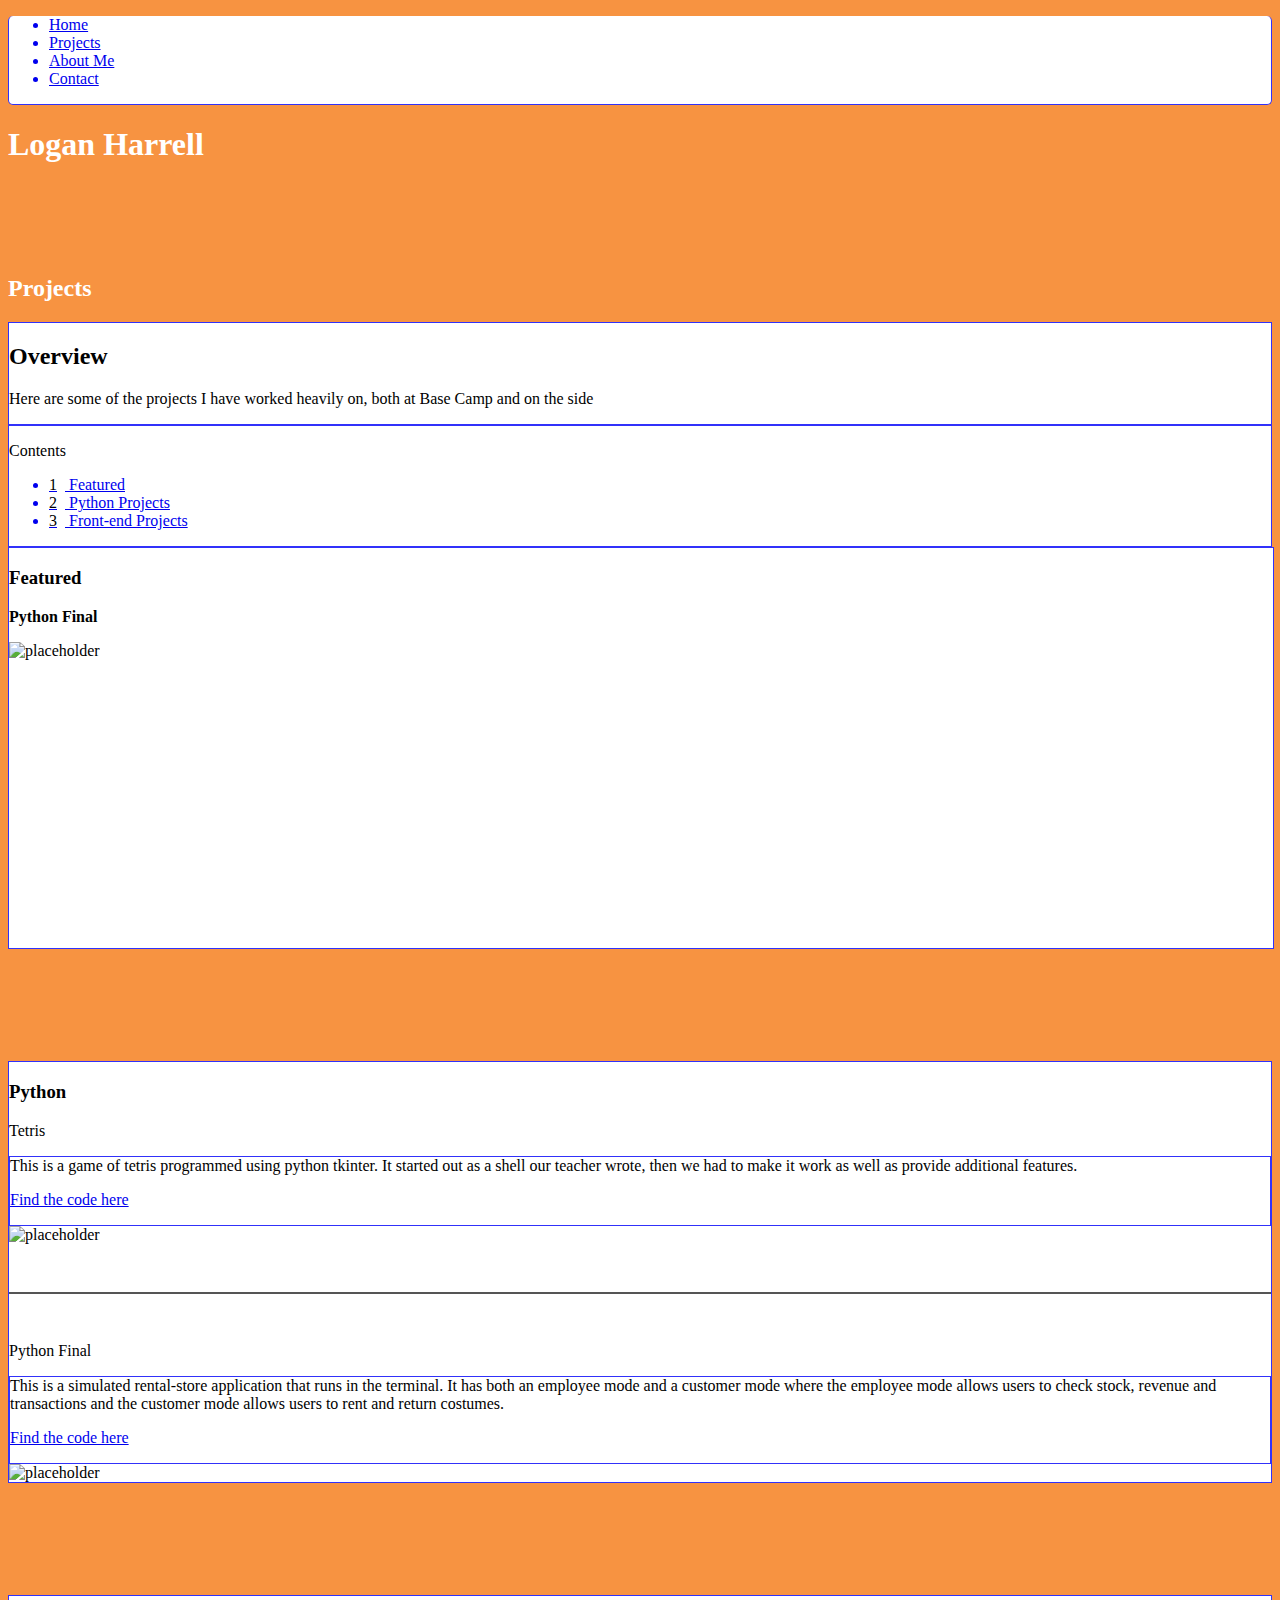
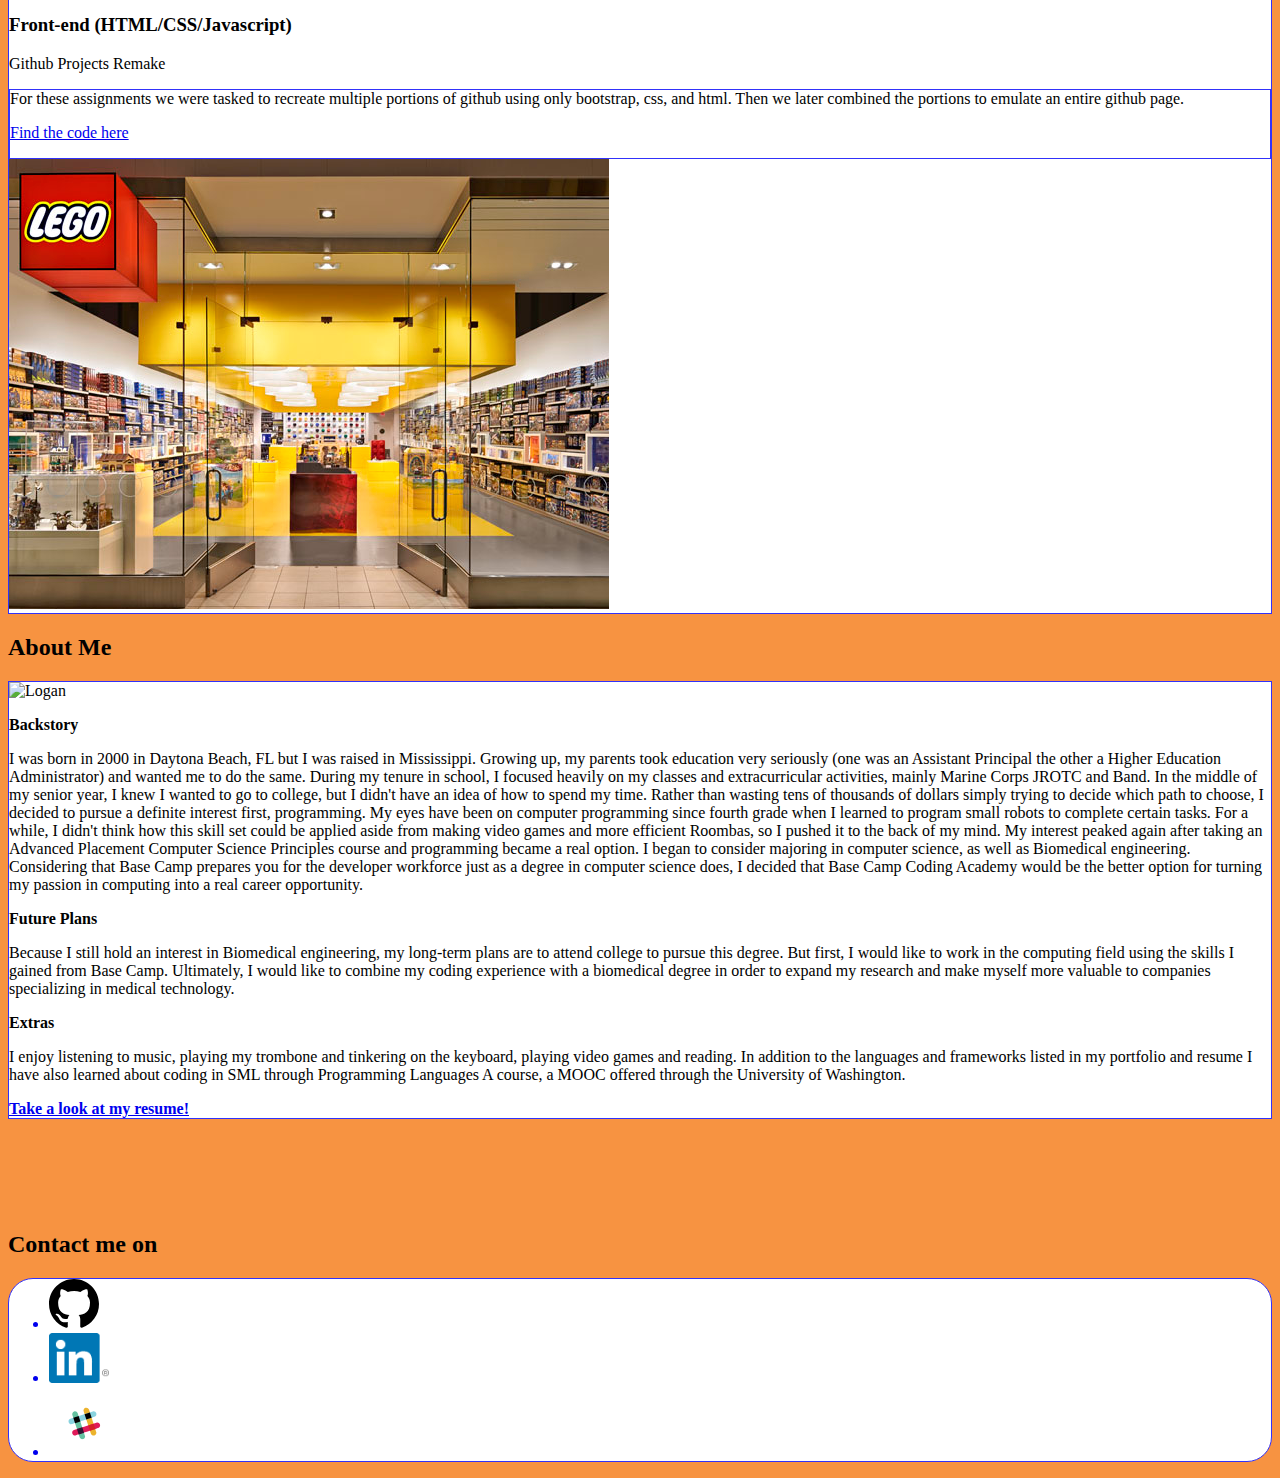
==== commit f86ca6f3: "removed the placeholder images from the tetris and python final projects" ====
--- a/index.html
+++ b/index.html
@@ -104,7 +104,7 @@
                             </p>
                         </div>
                         <div class="slide-show col-sm-6 d-flex" id="slide-show">
-                            <img class="img-fluid mx-auto" src="images/store-placeholder.jpg" alt="placeholder">
+                            <img class="img-fluid mx-auto" src="images/tetris_demo.PNG" alt="placeholder">
                         </div>
                     </div>
                 </div>
@@ -124,7 +124,7 @@
                             </p>
                         </div>
                         <div class="slide-show col-sm-6 d-flex" id="slide-show">
-                            <img class="img-fluid mx-auto" src="images/store-placeholder.jpg" alt="placeholder">
+                            <img class="img-fluid mx-auto" src="#" alt="placeholder">
                         </div>
                     </div>
                 </div>
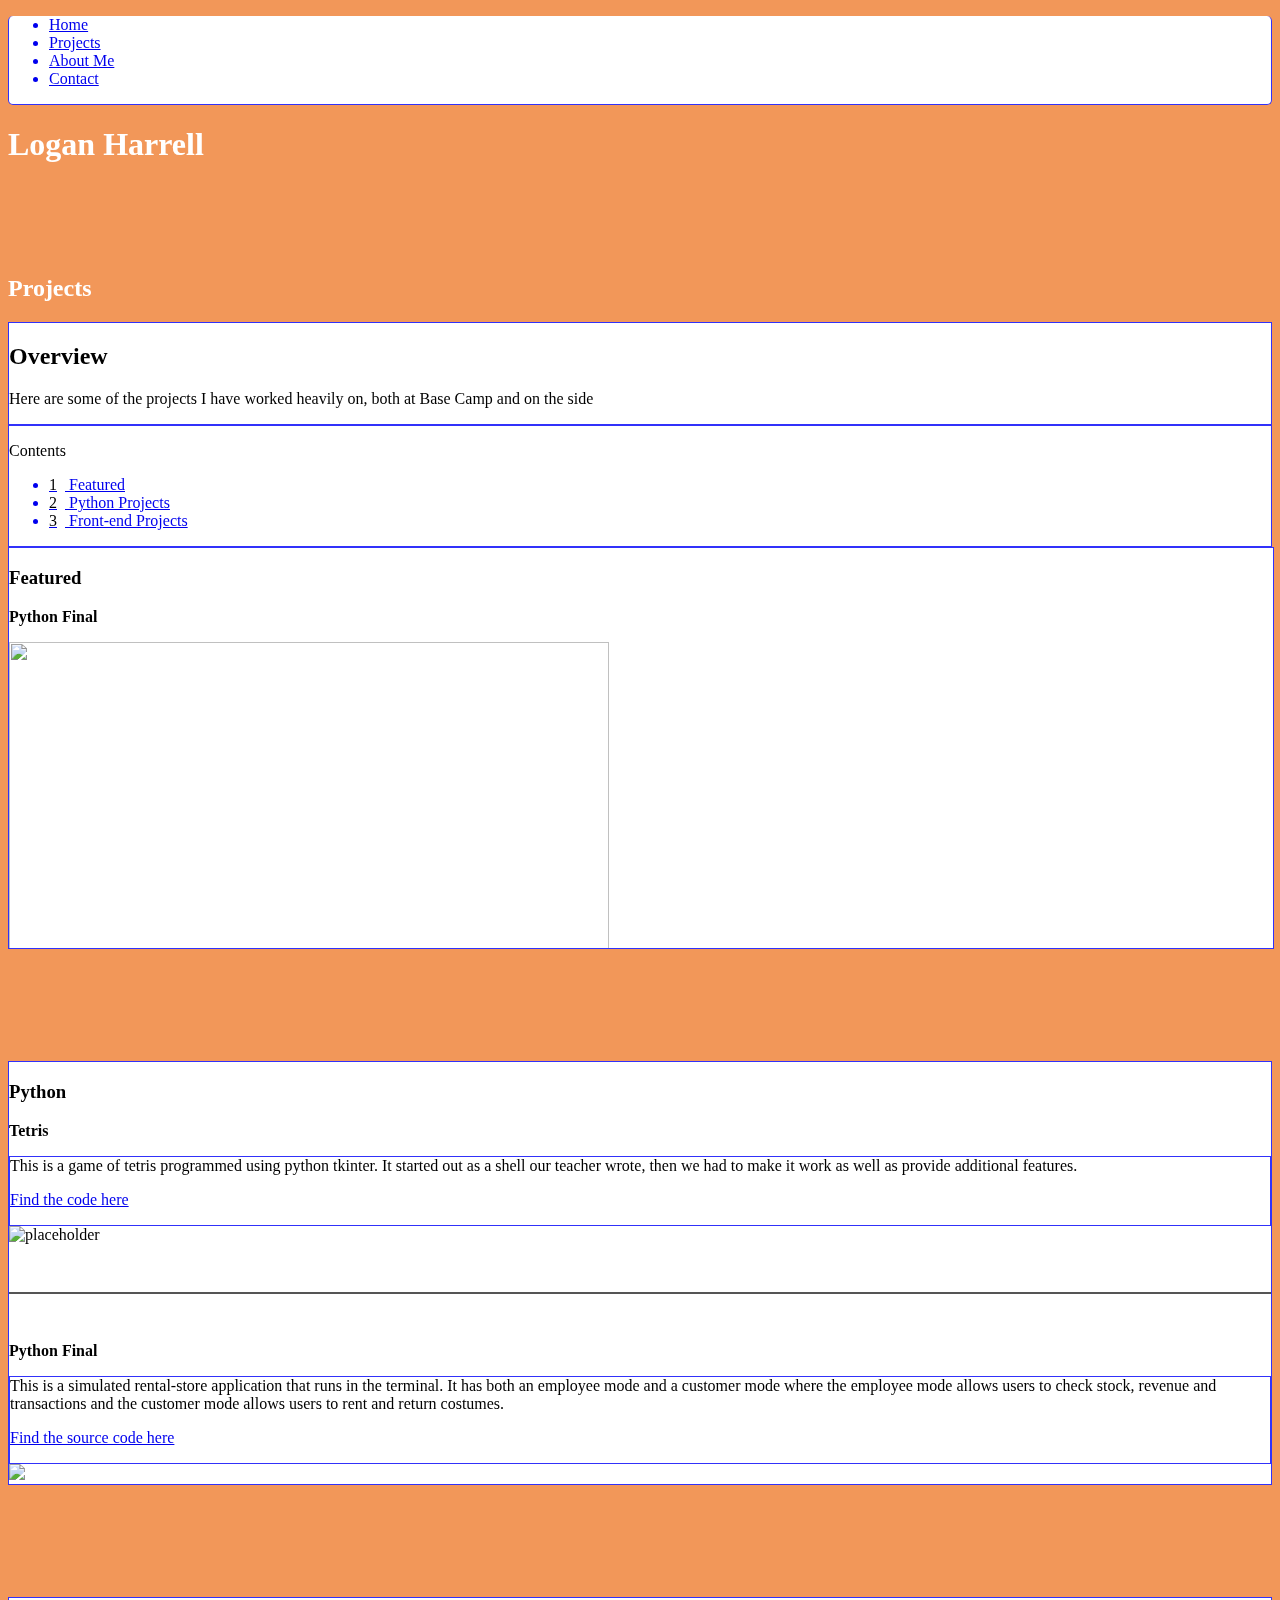
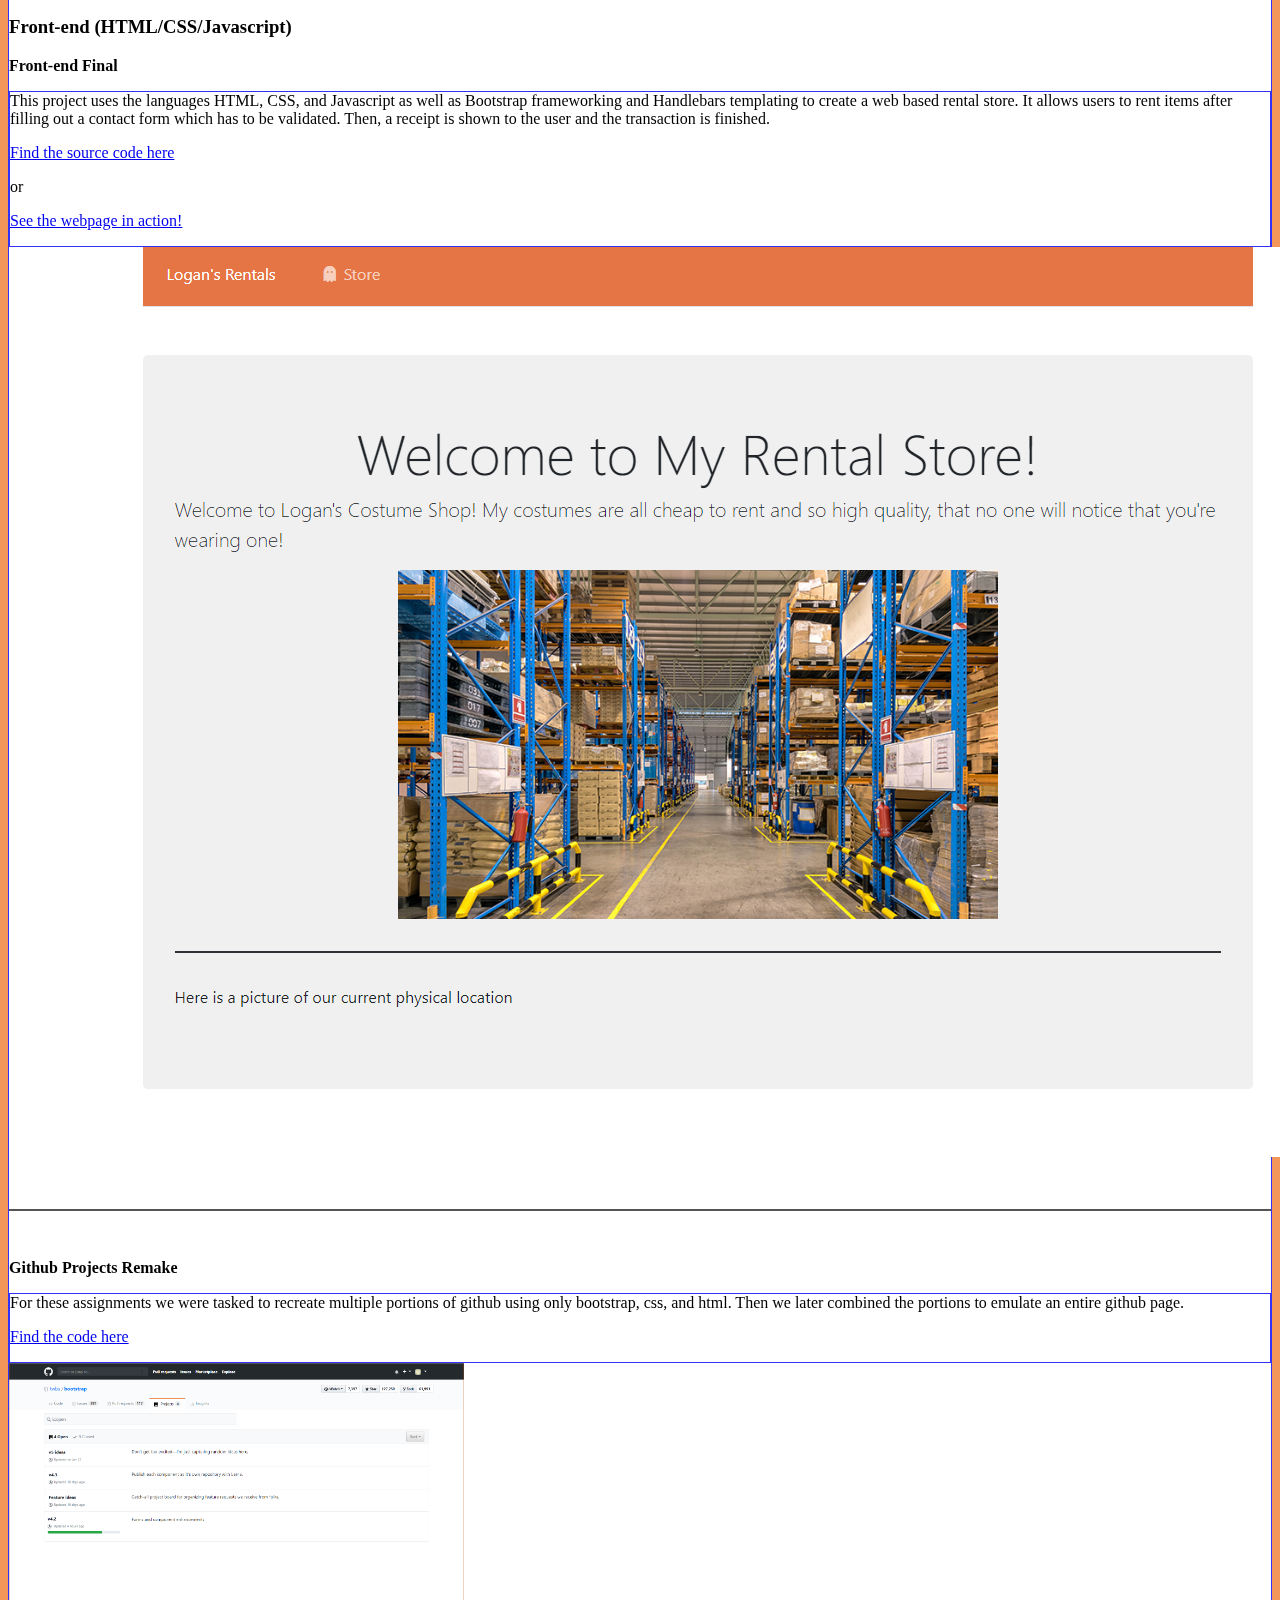
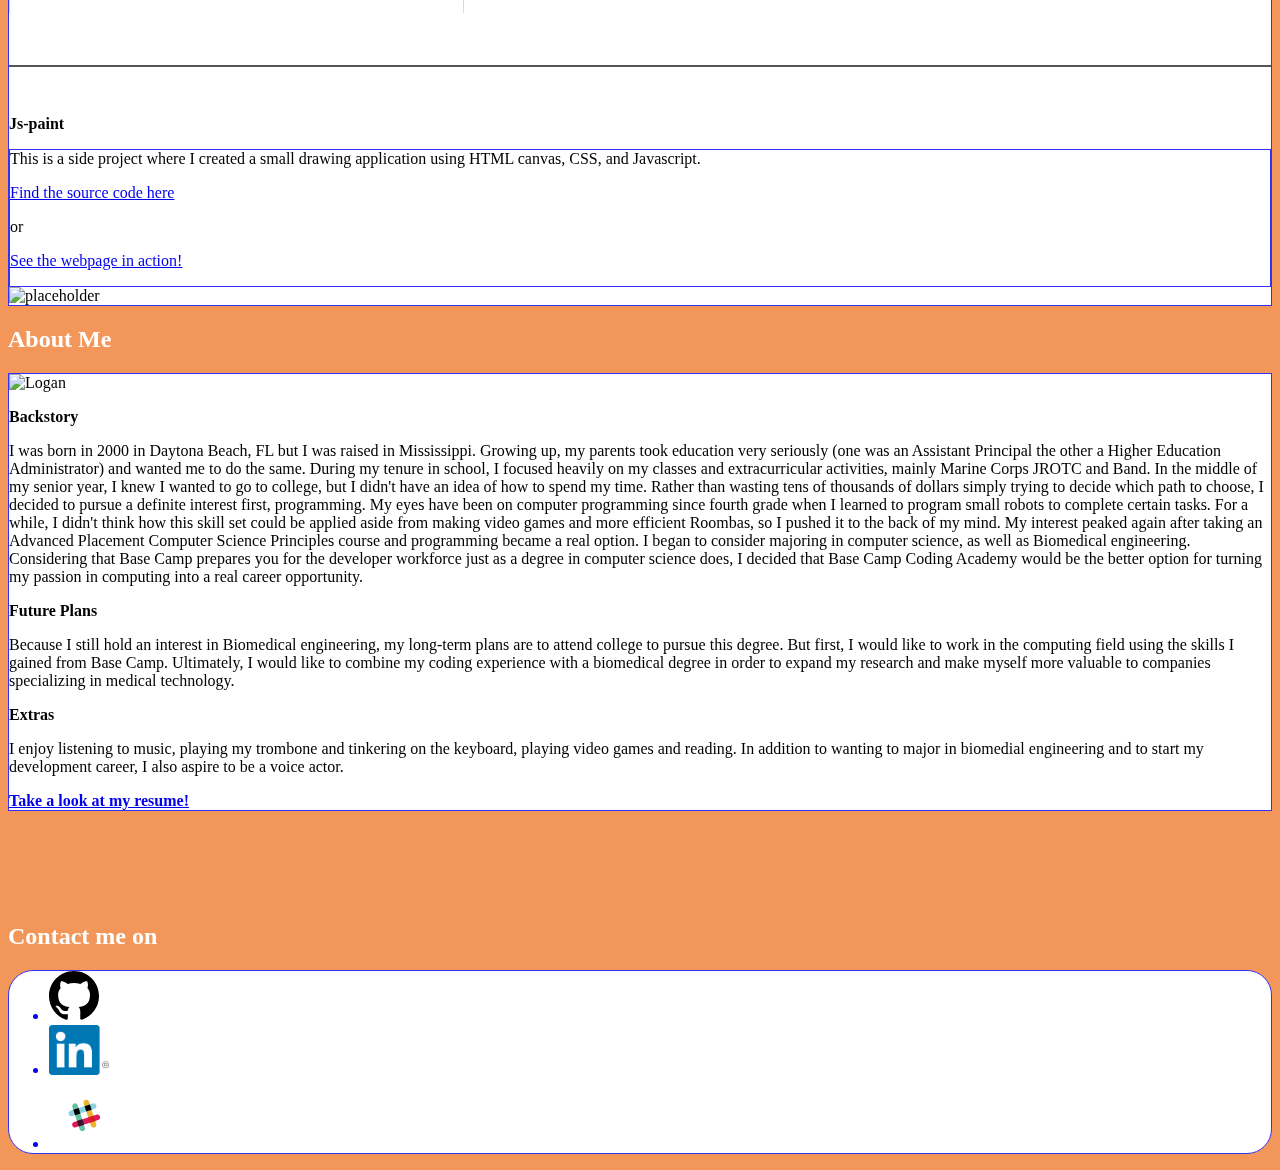
==== commit d7539c54: "added a place under front-end projects that holds the 'js-paint' project" ====
--- a/index.html
+++ b/index.html
@@ -12,9 +12,9 @@
 </head>
 
 <body id="portfolio-page">
-    <div class="container-fluid">
+    <div class="container">
         <div class="portfolio-navbar navbar navbar-expand border-blue sticky-top bg-white" role="navigation">
-            <ul class="navbar-nav w-100 justify-content-around">
+            <ul class="navbar-nav w-100 justify-content-around navbar-expand-sm">
                 <a class="nav-link" href="index.html">
                     <li class="nav-item">
                         Home
@@ -40,16 +40,16 @@
         <div class="portfolio-header text-center mt-5">
             <h1>Logan Harrell</h1>
         </div>
-        <header class="header-ov-toc d-flex flex-column">
-            <div class="mx-auto header">
-                <h2 class="mt-5" id="projects">Projects</h2>
+        <header class="header-ov-toc d-flex flex-column" id="projects">
+            <div class="mx-auto header pt-2">
+                <h2 class="mt-5">Projects</h2>
             </div>
             <div class="overview card mt-4 p-3">
                 <h2>Overview</h2>
                 <p class="overview-desc m-0">Here are some of the projects I have worked heavily on, both at Base Camp
                     and on the side</p>
             </div>
-            <div class="table-of-contents card col-sm-3 p-0 mt-4">
+            <div class="table-of-contents card col-sm-12 col-lg-3 col-md-6 p-0 mt-4">
                 <div class="card-header">
                     <p class="m-0 text-center">Contents</p>
                 </div>
@@ -75,94 +75,162 @@
         </header>
         <contents class="">
             <!-- Featured projects start here -->
-            <div class="featured border-blue mt-5">
-                <h3 class="mx-3 mt-3" id="featured">Featured</h3>
-                <div class="python-featured m-0 mt-4 col">
-                    <div class="row m-0">
-                        <p class="mx-auto">
-                            <b>Python Final</b>
-                        </p>
-                    </div>
-                    <div class="slide-show row m-0" id="slide-show">
-                        <img class="img-fluid mx-auto" src="#" alt="placeholder">
+            <div class="featured-container pt-5" id="featured">
+                <div class="featured border-blue mt-5">
+                    <h3 class="px-3 pt-3 card-header">Featured</h3>
+                    <div class="python-featured m-0 mt-4 col">
+                        <div class="row m-0">
+                            <p class="mx-auto">
+                                <b>Python Final</b>
+                            </p>
+                        </div>
+                        <div class="d-flex col-sm-12 col-lg-12 row m-0">
+                            <div class="slide-show mx-auto" id="slide-show">
+                                <a href="https://asciinema.org/a/nNAJQL32NpwOHG2vQhRA65gGI" target="_blank">
+                                    <img class="img-fluid" src="https://asciinema.org/a/nNAJQL32NpwOHG2vQhRA65gGI.png"
+                                        height="500" width="600" />
+                                </a>
+                            </div>
+                        </div>
                     </div>
                 </div>
             </div>
             <!-- General projects start here -->
-            <div class="python-projects border-blue">
-                <h3 class="card-header" id="python-projects">Python</h3>
-                <div class="row m-0">
-                    <p class="mx-auto mt-3">Tetris</p>
-                    <div class="desc-show row m-0">
-                        <div class="desc card col-sm-6 border-0" id="desc">
-                            This is a game of tetris programmed using python tkinter. It started out as a shell our
-                            teacher wrote, then we had to make
-                            it work as well as provide additional features.
-                            <p>
-                                <a href="https://github.com/laharrell20XX/tetris-game/commits/master">Find the code
-                                    here</a>
-                            </p>
-                        </div>
-                        <div class="slide-show col-sm-6 d-flex" id="slide-show">
-                            <img class="img-fluid mx-auto" src="images/tetris_demo.PNG" alt="placeholder">
-                        </div>
-                    </div>
-                </div>
-                <div class="row-separator"></div>
-                <div class="row m-0">
-                    <p class="mx-auto">Python Final</p>
-                    <div class="desc-show row m-0">
-                        <div class="desc card col-sm-6 border-0" id="desc">
-                            This is a simulated rental-store application that runs in the terminal. It has both an
-                            employee mode and a customer mode
-                            where the employee mode allows users to check stock, revenue and transactions and the
-                            customer
-                            mode allows users to rent and return costumes.
-                            <p>
-                                <a href="https://github.com/laharrell20XX/rental_store_loganharrell" target="_blank">Find
-                                    the code here</a>
-                            </p>
-                        </div>
-                        <div class="slide-show col-sm-6 d-flex" id="slide-show">
-                            <img class="img-fluid mx-auto" src="#" alt="placeholder">
-                        </div>
-                    </div>
-                </div>
-                <div class="row">
-
-                </div>
-                <div class="row">
-
-                </div>
-            </div>
-            <div class="front-end-projects border-blue">
-                <h3 class="card-header" id="front-end">Front-end (HTML/CSS/Javascript)</h3>
-                <div class="row m-0">
-                    <p class="mx-auto mt-3">Github Projects Remake</p>
-                    <div class="desc-show row m-0">
-                        <div class="desc card col-sm-6 border-0" id="desc">
-                            For these assignments we were tasked to recreate multiple portions of github using only
-                            bootstrap, css, and html. Then we
-                            later combined the portions to emulate an entire github page.
-                            <p>
-                                <a href="https://github.com/laharrell20XX/github-projects-remake" target="_blank">Find
-                                    the code here</a>
-                            </p>
-                        </div>
-                        <div class="slide-show col-sm-6 d-flex" id="slide-show">
-                            <img class="img-fluid mx-auto" src="images/store-placeholder.jpg" alt="placeholder">
+            <div class="python-projects-container pt-5 " id="python-projects">
+                <div class="python-projects border-blue">
+                    <h3 class="card-header" id="python-projects">Python</h3>
+                    <div class="row m-0">
+                        <p class="mx-auto mt-3"><strong>Tetris</strong></p>
+                        <div class="desc-show row m-0">
+                            <div class="desc card col-sm-12 col-lg-6 border-0" id="desc">
+                                This is a game of tetris programmed using python tkinter. It started out as a shell our
+                                teacher wrote, then we had to make
+                                it work as well as provide additional features.
+                                <p>
+                                    <a href="https://github.com/laharrell20XX/tetris-game/commits/master">Find the code
+                                        here</a>
+                                </p>
+                            </div>
+                            <div class="d-flex col-sm-12 col-lg-6">
+                                <div class="slide-show  mx-auto" id="slide-show">
+                                    <img class="img-fluid" src="images/tetris_demo.PNG" alt="placeholder">
+                                </div>
+                            </div>
+                        </div>
+                    </div>
+
+                    <div class="row-separator"></div>
+                    <div class="row m-0">
+                        <p class="mx-auto"><strong>Python Final</strong></p>
+                        <div class="desc-show row m-0">
+                            <div class="desc card col-sm-12 col-lg-6 border-0" id="desc">
+                                This is a simulated rental-store application that runs in the terminal. It has both an
+                                employee mode and a customer mode
+                                where the employee mode allows users to check stock, revenue and transactions and the
+                                customer
+                                mode allows users to rent and return costumes.
+                                <p>
+                                    <a href="https://github.com/laharrell20XX/rental_store_loganharrell" target="_blank">Find
+                                        the source code here</a>
+                                </p>
+                            </div>
+                            <div class="d-flex col-sm-12 col-lg-6">
+                                <div class="slide-show mx-auto" id="slide-show">
+                                    <a href="https://asciinema.org/a/nNAJQL32NpwOHG2vQhRA65gGI" target="_blank">
+                                        <img src="https://asciinema.org/a/nNAJQL32NpwOHG2vQhRA65gGI.png" height="250" />
+                                    </a>
+                                </div>
+                            </div>
+                        </div>
+                    </div>
+                    <div class="row">
+
+                    </div>
+                    <div class="row">
+
+                    </div>
+                </div>
+            </div>
+            <div class="pt-5 front-end-container" id="front-end">
+                <div class="front-end-projects border-blue">
+                    <h3 class="card-header">Front-end (HTML/CSS/Javascript)</h3>
+                    <div class="row m-0">
+                        <p class="mx-auto mt-3"><strong>Front-end Final</strong></p>
+                        <div class="desc-show row m-0">
+                            <div class="desc card col-sm-12 col-lg-6 border-0" id="desc">
+                                This project uses the languages HTML, CSS, and Javascript as well as Bootstrap
+                                frameworking and Handlebars templating to create a web based rental store. It allows
+                                users to rent items after filling out a contact form which has to be validated. Then, a
+                                receipt is shown to the user and the transaction is finished.
+                                <p>
+                                    <a href="https://github.com/laharrell20XX/logan-harrell-web-rental-agency" target="_blank">Find
+                                        the source code here</a>
+                                    <p>or</p>
+                                    <a href=" https://laharrell20xx.github.io/logan-harrell-web-rental-agency/" target="_blank">See
+                                        the webpage in action!</a>
+                                </p>
+                            </div>
+                            <div class="col-sm-12 col-lg-6 d-flex">
+                                <div class="mx-auto" id="slide-show">
+                                    <img class="img-fluid" src="images/front_end_final.PNG" alt="placeholder">
+                                </div>
+                            </div>
+                        </div>
+                    </div>
+                    <div class="row-separator"></div>
+                    <div class="row m-0">
+                        <p class="mx-auto mt-3"><strong>Github Projects Remake</strong></p>
+                        <div class="desc-show row m-0">
+                            <div class="desc card col-sm-12 col-lg-6 border-0" id="desc">
+                                For these assignments we were tasked to recreate multiple portions of github using only
+                                bootstrap, css, and html. Then we
+                                later combined the portions to emulate an entire github page.
+                                <p>
+                                    <a href="https://github.com/laharrell20XX/github-projects-remake" target="_blank">Find
+                                        the code here</a>
+                                </p>
+                            </div>
+                            <div class="d-flex col-sm-12 col-lg-6">
+                                <div class="mx-auto" id="slide-show">
+                                    <img class="img-fluid" src="images/github_page_remake.PNG" alt="placeholder" height="250">
+                                </div>
+                            </div>
+                        </div>
+                    </div>
+                    <div class="row-separator"></div>
+                    <div class="row m-0">
+                        <p class="mx-auto mt-3"><strong>Js-paint</strong></p>
+                        <div class="desc-show row m-0">
+                            <div class="desc card col-sm-12 col-lg-6 border-0" id="desc">
+                                This is a side project where I created a small drawing application
+                                using HTML canvas, CSS, and Javascript.
+                                <p>
+                                    <a href="https://github.com/laharrell20XX/js-paint.git" target="_blank">Find
+                                        the source code here</a>
+                                    <p>or</p>
+                                    <a href="https://laharrell20xx.github.io/js-paint/" target="_blank">See
+                                        the webpage in action!</a>
+                                </p>
+                            </div>
+                            <div class="d-flex col-sm-12 col-lg-6">
+                                <div class="mx-auto" id="slide-show">
+                                    <img class="img-fluid" src="images/js_paint_pic.PNG" alt="placeholder" height="250">
+                                </div>
+                            </div>
                         </div>
                     </div>
                 </div>
             </div>
         </contents>
-        <div class="about-me mt-5" id="about-me">
-            <div class="header row">
-                <h2 class="mt-5 mx-auto">About Me</h2>
+        <div class="about-me mt-5 " id="about-me">
+            <div class="row pt-2">
+                <h2 class="mt-5 mx-auto header">About Me</h2>
             </div>
             <div class="content pb-4 mt-5 row border-blue m-0">
-                <div class="col-12 selfie">
-                    <img class=" row mx-auto img-fluid" href="#" alt="Logan">
+                <div class="d-flex col-12">
+                    <div class="selfie mx-auto">
+                        <img class="row img-fluid" href="#" alt="Logan">
+                    </div>
                 </div>
                 <div class="col-12 backstory">
                     <p><strong>Backstory</strong></p>
@@ -198,13 +266,15 @@
                     <p><strong>Extras</strong></p>
                     <p>
                         I enjoy listening to music, playing my trombone and tinkering on the keyboard, playing video
-                        games and reading. In addition to the languages and frameworks listed in my portfolio and
-                        resume I have also learned about coding in SML through Programming Languages A course, a MOOC
-                        offered through the University of Washington.
+                        games and reading. In addition to wanting to major in biomedial engineering and to start my
+                        development career, I also aspire to
+                        be a voice actor.
                     </p>
                 </div>
                 <div class="col-12 resume mt-5">
-                    <a href="#"><strong>Take a look at my resume!</strong></a>
+                    <a href="https://docs.google.com/document/d/1HxmcEpznvALn07J0K75dEmiZuAPlUkGA3zWob0ZAkWc/edit?usp=sharing"
+                        target="_blank"><strong>Take
+                            a look at my resume!</strong></a>
 
                 </div>
             </div>
@@ -215,7 +285,7 @@
             </div>
             <div class="navbar-links navbar mt-3">
                 <ul class="navbar-nav mx-auto border-blue navbar-expand">
-                    <a class="nav-link mr-3 ml-3 my-auto" href="#">
+                    <a class="nav-link mr-3 ml-3 my-auto" href="https://github.com/laharrell20XX" target="_blank">
                         <li class="nav-item">
                             <svg height="50" class="octicon octicon-mark-github" viewBox="0 0 16 16" version="1.1"
                                 width="50" aria-hidden="true">
--- a/css/style.css
+++ b/css/style.css
@@ -1,10 +1,11 @@
-:root{
+:root {
     border-color: rgb(49, 49, 250);
 }
 #portfolio-page {
-    background-color: #f79341;
+    background-color: #f08238d5;
 }
-#portfolio-page .card, #portfolio-page .border-blue {
+#portfolio-page .card,
+#portfolio-page .border-blue {
     border: 1px solid rgb(49, 49, 250);
     background-color: white;
 }
@@ -12,7 +13,7 @@
     color: white;
     margin-bottom: 7rem;
 }
-#projects {
+.header {
     color: white;
 }
 #portfolio-page .portfolio-navbar {
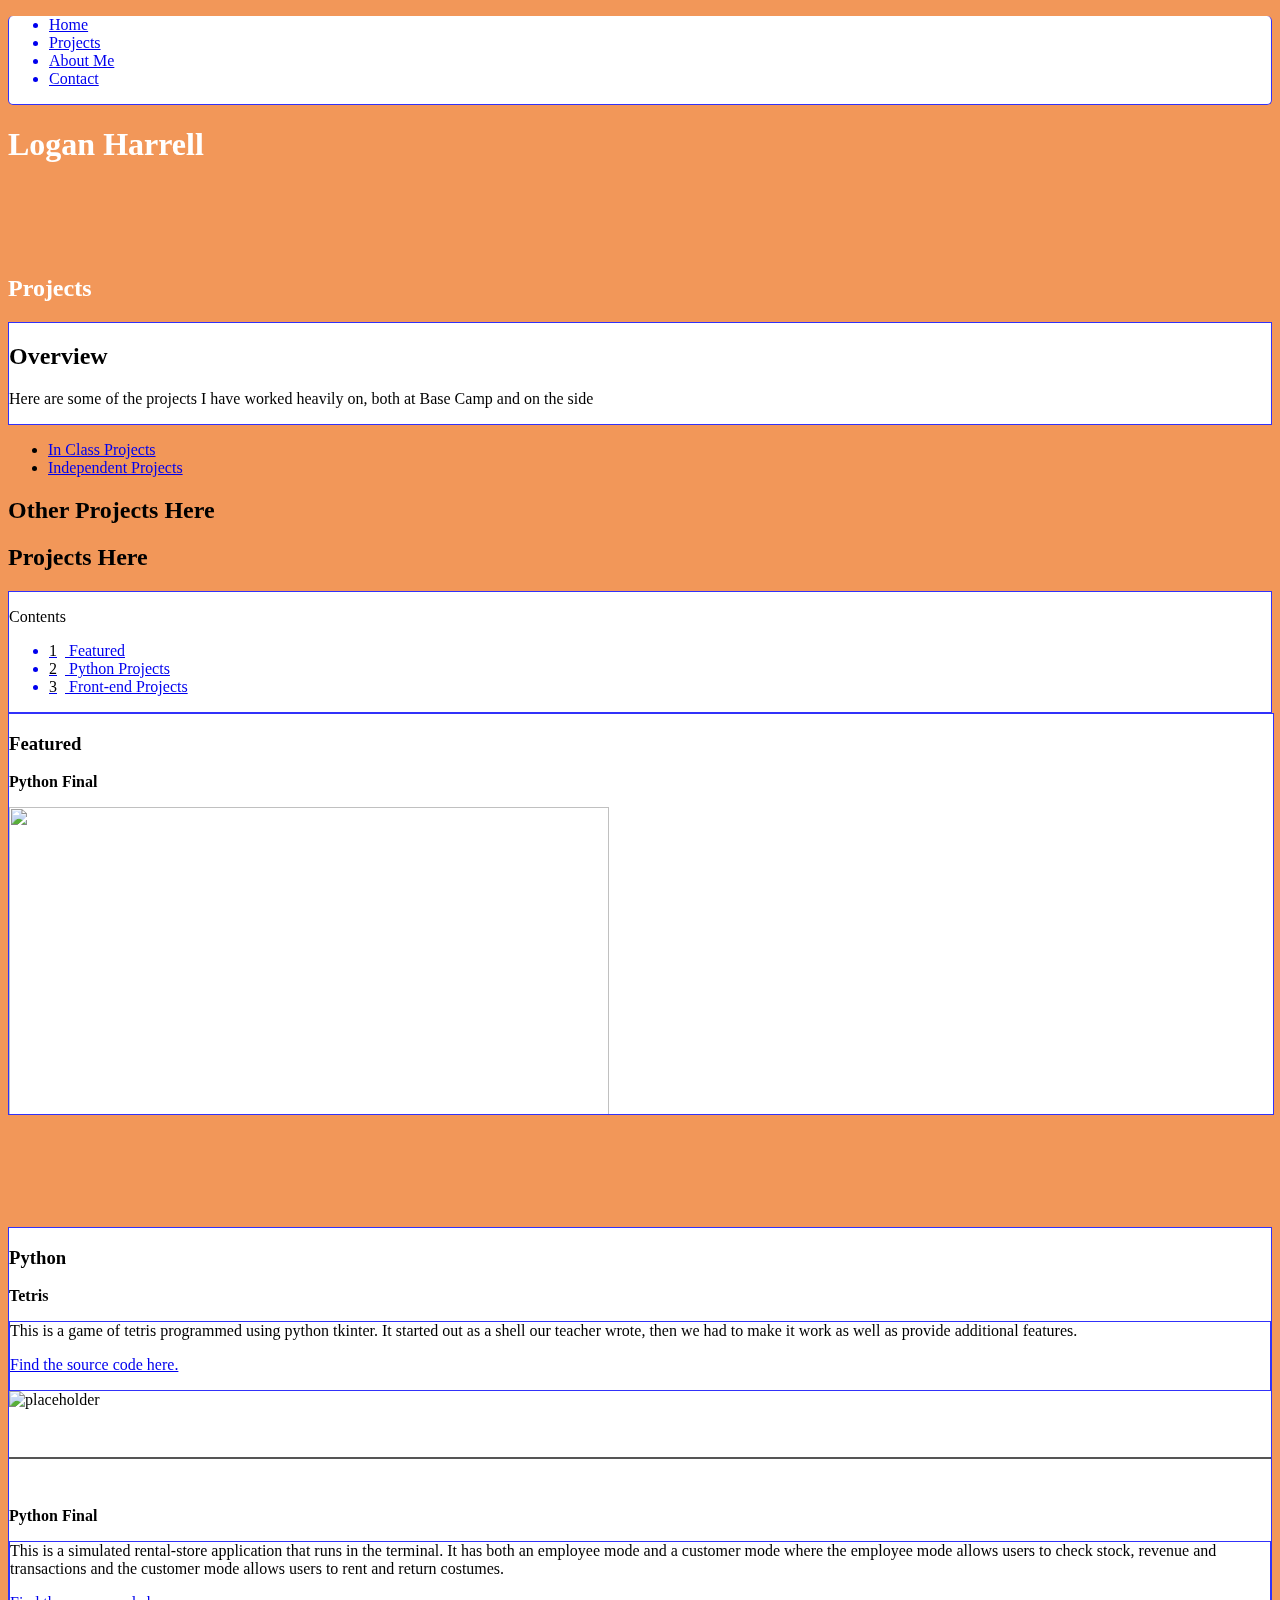
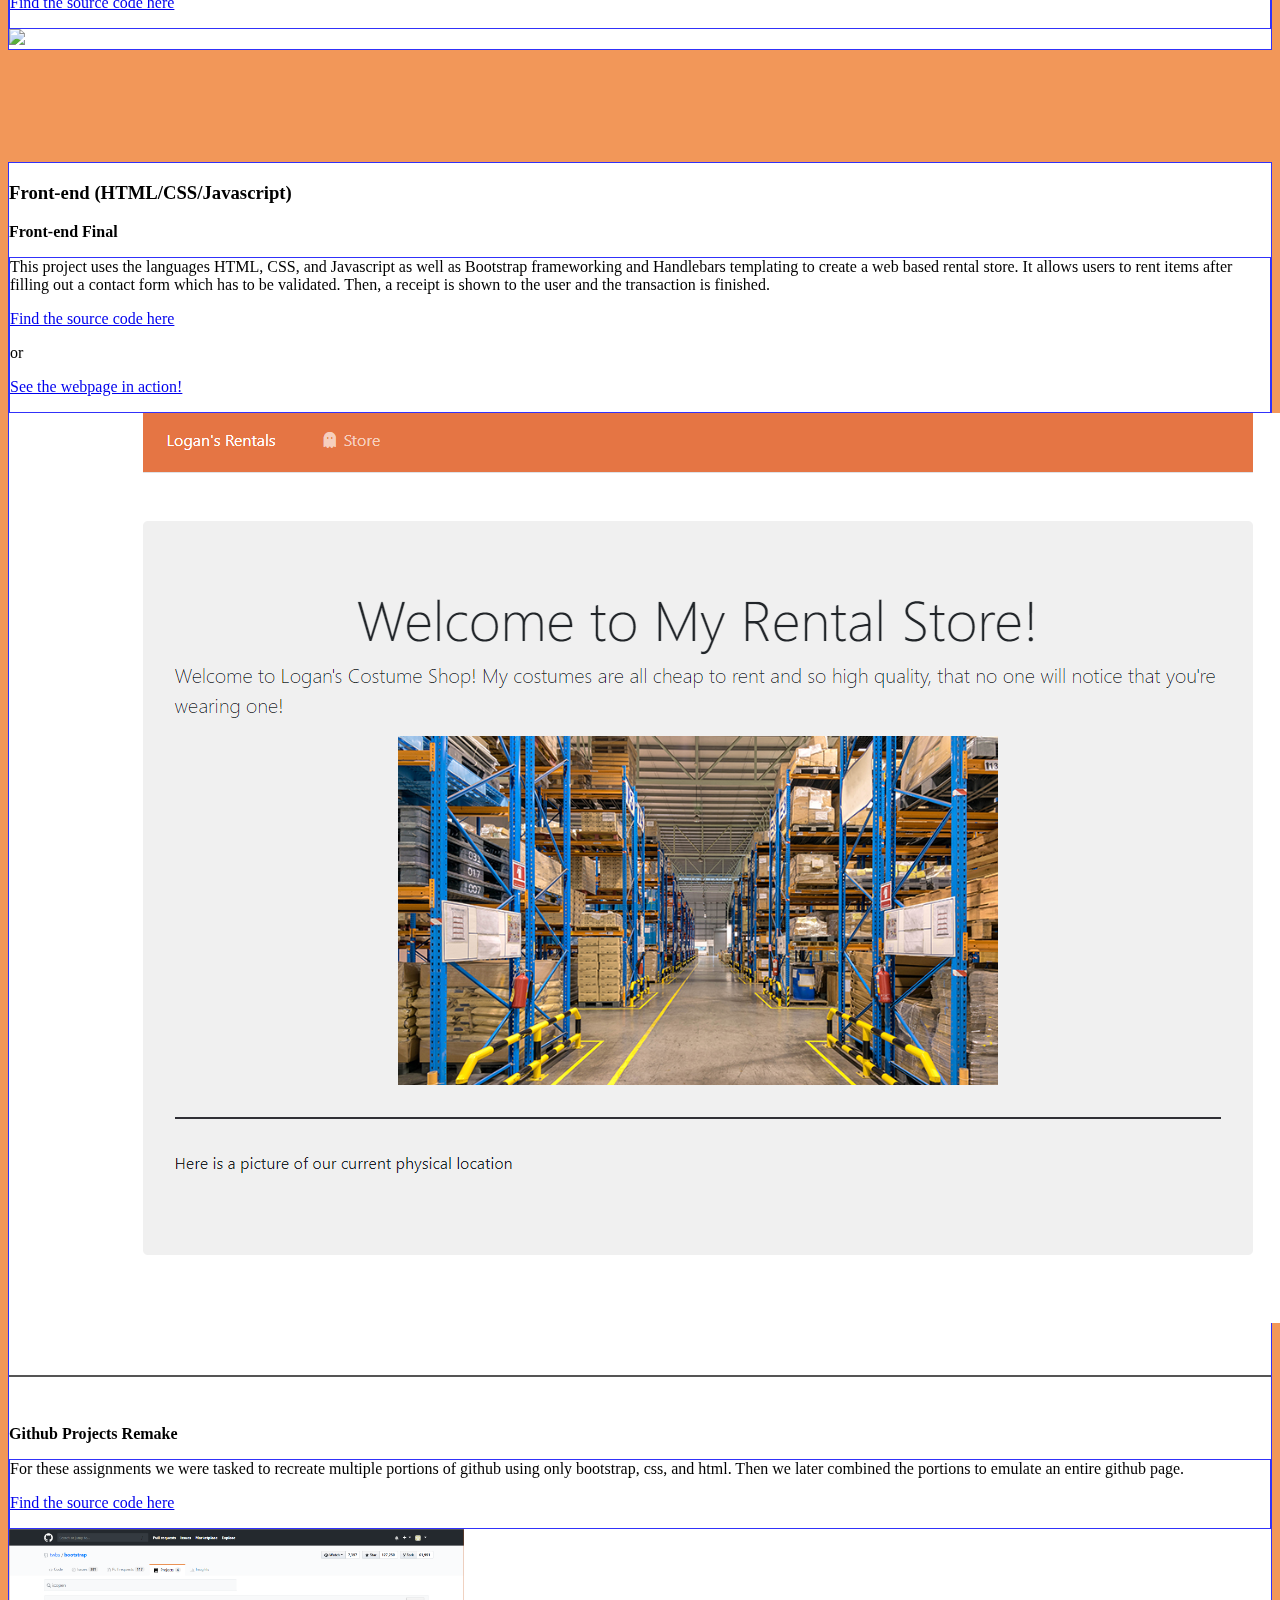
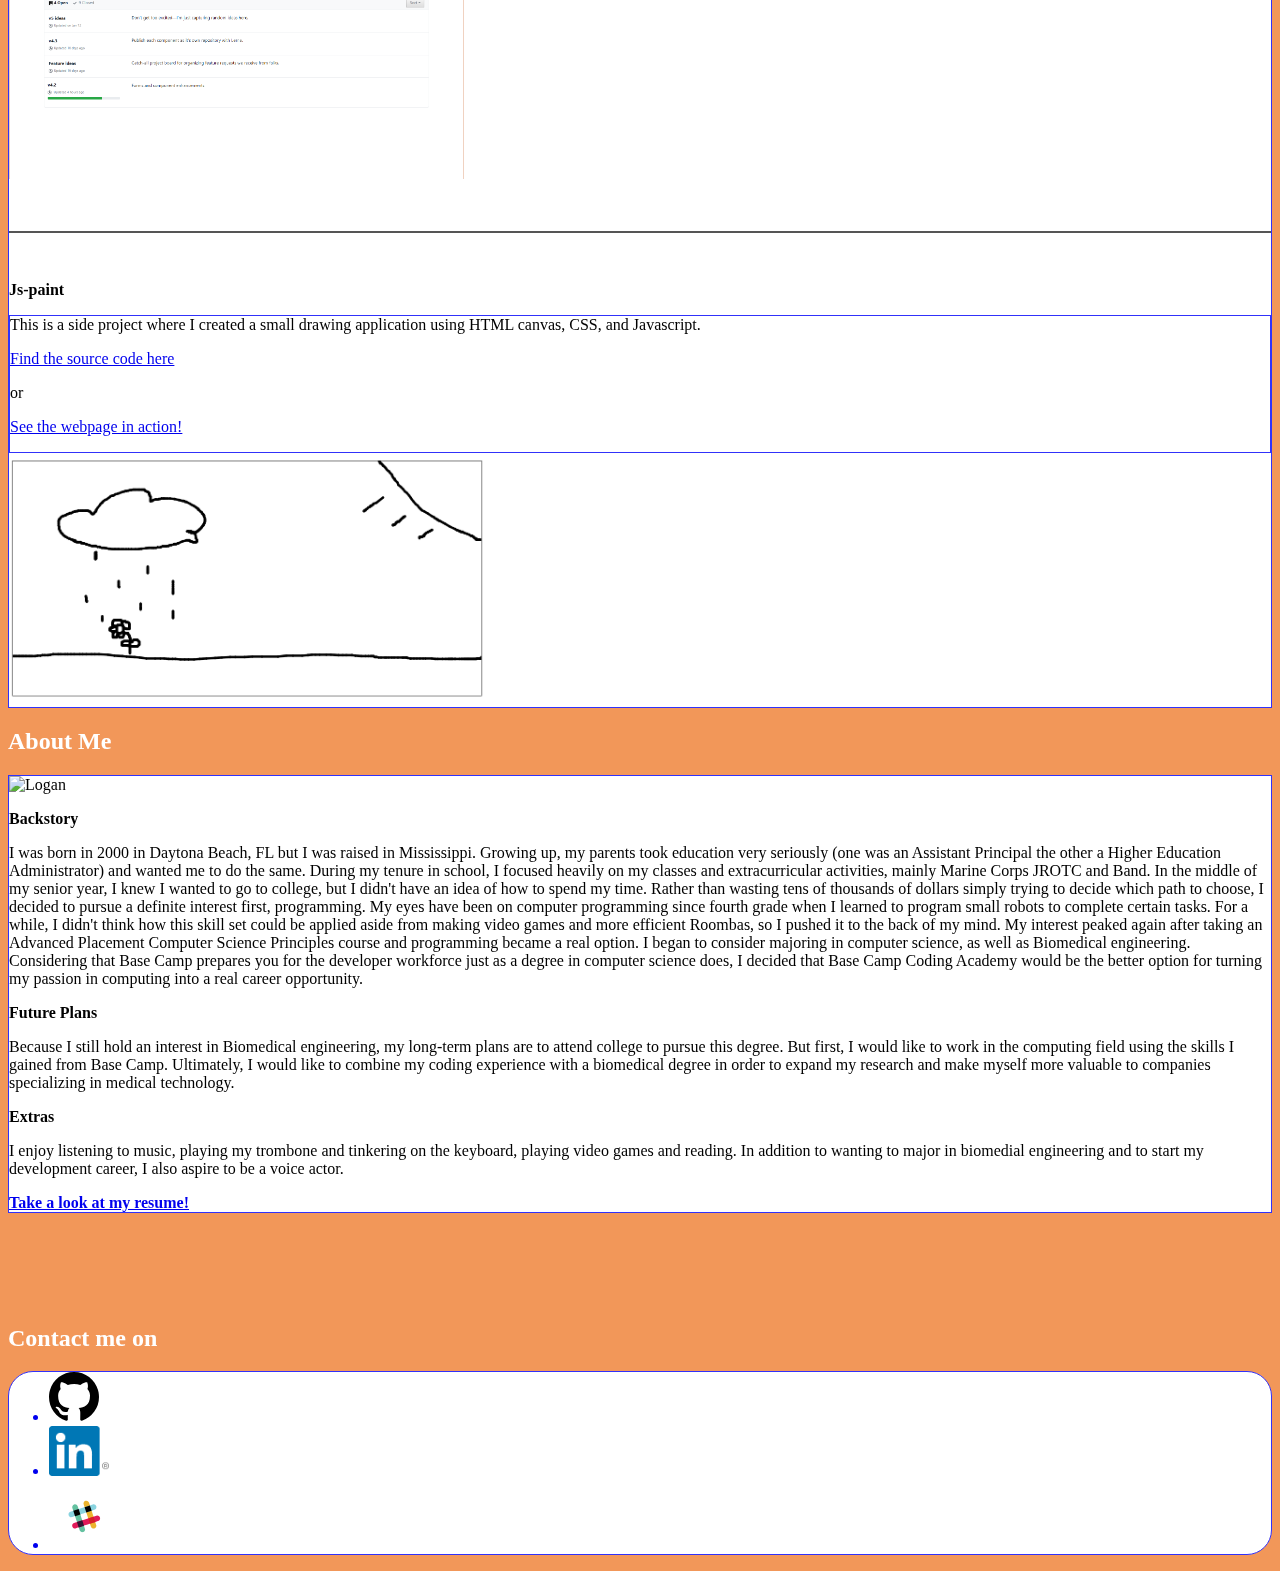
==== commit 32ce0833: "added a container to hold the entire tab area and put two containers inside of this one which hold t" ====
--- a/index.html
+++ b/index.html
@@ -49,6 +49,20 @@
                 <p class="overview-desc m-0">Here are some of the projects I have worked heavily on, both at Base Camp
                     and on the side</p>
             </div>
+            <div class="project-tabbed-area mt-5">
+                <ul class="list-unstyled d-flex mb-0">
+                    <li class="bg-white"><a class="px-4" href="#ic-projects">In Class Projects</a></li>
+                    <li class=" px-4 bg-white"><a href="#ind-projects">Independent Projects</a></li>
+                </ul>
+                <div class="project-content border">
+                    <div class="tab-content " id="ind-projects">
+                        <h2>Other Projects Here</h2>
+                    </div>
+                    <div class="tab-content" id="ic-projects">
+                        <h2>Projects Here</h2>
+                    </div>
+                </div>
+            </div>
             <div class="table-of-contents card col-sm-12 col-lg-3 col-md-6 p-0 mt-4">
                 <div class="card-header">
                     <p class="m-0 text-center">Contents</p>
@@ -73,7 +87,8 @@
                 </ul>
             </div>
         </header>
-        <contents class="">
+        <div class="contents">
+            
             <!-- Featured projects start here -->
             <div class="featured-container pt-5" id="featured">
                 <div class="featured border-blue mt-5">
@@ -107,8 +122,9 @@
                                 teacher wrote, then we had to make
                                 it work as well as provide additional features.
                                 <p>
-                                    <a href="https://github.com/laharrell20XX/tetris-game/commits/master">Find the code
-                                        here</a>
+                                    <a href="https://github.com/laharrell20XX/tetris-game/commits/master">Find the
+                                        source code here.
+                                    </a>
                                 </p>
                             </div>
                             <div class="d-flex col-sm-12 col-lg-6">
@@ -137,7 +153,8 @@
                             <div class="d-flex col-sm-12 col-lg-6">
                                 <div class="slide-show mx-auto" id="slide-show">
                                     <a href="https://asciinema.org/a/nNAJQL32NpwOHG2vQhRA65gGI" target="_blank">
-                                        <img src="https://asciinema.org/a/nNAJQL32NpwOHG2vQhRA65gGI.png" height="250" />
+                                        <img class="img-fluid" src="https://asciinema.org/a/nNAJQL32NpwOHG2vQhRA65gGI.png"
+                                            height="250" />
                                     </a>
                                 </div>
                             </div>
@@ -187,7 +204,7 @@
                                 later combined the portions to emulate an entire github page.
                                 <p>
                                     <a href="https://github.com/laharrell20XX/github-projects-remake" target="_blank">Find
-                                        the code here</a>
+                                        the source code here</a>
                                 </p>
                             </div>
                             <div class="d-flex col-sm-12 col-lg-6">
@@ -221,7 +238,7 @@
                     </div>
                 </div>
             </div>
-        </contents>
+        </div>
         <div class="about-me mt-5 " id="about-me">
             <div class="row pt-2">
                 <h2 class="mt-5 mx-auto header">About Me</h2>
@@ -235,29 +252,40 @@
                 <div class="col-12 backstory">
                     <p><strong>Backstory</strong></p>
                     <p>
-                        I was born in 2000 in Daytona Beach, FL but I was raised in Mississippi. Growing up, my parents
+                        I was born in 2000 in Daytona Beach, FL but I was raised in Mississippi. Growing up, my
+                        parents
                         took education very seriously (one was an Assistant Principal the other a Higher Education
-                        Administrator) and wanted me to do the same. During my tenure in school, I focused heavily on
-                        my classes and extracurricular activities, mainly Marine Corps JROTC and Band. In the middle of
-                        my senior year, I knew I wanted to go to college, but I didn't have an idea of how to spend my
-                        time. Rather than wasting tens of thousands of dollars simply trying to decide which path to
+                        Administrator) and wanted me to do the same. During my tenure in school, I focused heavily
+                        on
+                        my classes and extracurricular activities, mainly Marine Corps JROTC and Band. In the
+                        middle of
+                        my senior year, I knew I wanted to go to college, but I didn't have an idea of how to spend
+                        my
+                        time. Rather than wasting tens of thousands of dollars simply trying to decide which path
+                        to
                         choose, I decided to pursue a definite interest first, programming. My eyes have been on
                         computer programming since fourth grade when I learned to program small robots to complete
                         certain tasks. For a while, I didn't think how this skill set could be applied aside from
                         making video games and more efficient Roombas, so I pushed it to the back of my mind. My
-                        interest peaked again after taking an Advanced Placement Computer Science Principles course and
-                        programming became a real option. I began to consider majoring in computer science, as well as
+                        interest peaked again after taking an Advanced Placement Computer Science Principles course
+                        and
+                        programming became a real option. I began to consider majoring in computer science, as well
+                        as
                         Biomedical engineering. Considering that Base Camp prepares you for the developer workforce
-                        just as a degree in computer science does, I decided that Base Camp Coding Academy would be the
+                        just as a degree in computer science does, I decided that Base Camp Coding Academy would be
+                        the
                         better option for turning my passion in computing into a real career opportunity.
                     </p>
                 </div>
                 <div class="col-12 future-plans">
                     <p><strong>Future Plans</strong></p>
                     <p>
-                        Because I still hold an interest in Biomedical engineering, my long-term plans are to attend
-                        college to pursue this degree. But first, I would like to work in the computing field using the
-                        skills I gained from Base Camp. Ultimately, I would like to combine my coding experience with a
+                        Because I still hold an interest in Biomedical engineering, my long-term plans are to
+                        attend
+                        college to pursue this degree. But first, I would like to work in the computing field using
+                        the
+                        skills I gained from Base Camp. Ultimately, I would like to combine my coding experience
+                        with a
                         biomedical degree in order to expand my research and make myself more valuable to companies
                         specializing in medical technology.
                     </p>
@@ -265,7 +293,8 @@
                 <div class="col-12 extras">
                     <p><strong>Extras</strong></p>
                     <p>
-                        I enjoy listening to music, playing my trombone and tinkering on the keyboard, playing video
+                        I enjoy listening to music, playing my trombone and tinkering on the keyboard, playing
+                        video
                         games and reading. In addition to wanting to major in biomedial engineering and to start my
                         development career, I also aspire to
                         be a voice actor.
@@ -324,12 +353,12 @@
             </div>
         </div>
     </div>
-    <script src="https://code.jquery.com/jquery-3.3.1.slim.min.js" integrity="sha384-q8i/X+965DzO0rT7abK41JStQIAqVgRVzpbzo5smXKp4YfRvH+8abtTE1Pi6jizo"
+    <!-- <script src="https://code.jquery.com/jquery-3.3.1.slim.min.js" integrity="sha384-q8i/X+965DzO0rT7abK41JStQIAqVgRVzpbzo5smXKp4YfRvH+8abtTE1Pi6jizo"
         crossorigin="anonymous"></script>
     <script src="https://cdnjs.cloudflare.com/ajax/libs/popper.js/1.14.3/umd/popper.min.js" integrity="sha384-ZMP7rVo3mIykV+2+9J3UJ46jBk0WLaUAdn689aCwoqbBJiSnjAK/l8WvCWPIPm49"
         crossorigin="anonymous"></script>
     <script src="https://stackpath.bootstrapcdn.com/bootstrap/4.1.3/js/bootstrap.min.js" integrity="sha384-ChfqqxuZUCnJSK3+MXmPNIyE6ZbWh2IMqE241rYiqJxyMiZ6OW/JmZQ5stwEULTy"
-        crossorigin="anonymous"></script>
+        crossorigin="anonymous"></script> -->
 </body>
 
 </html>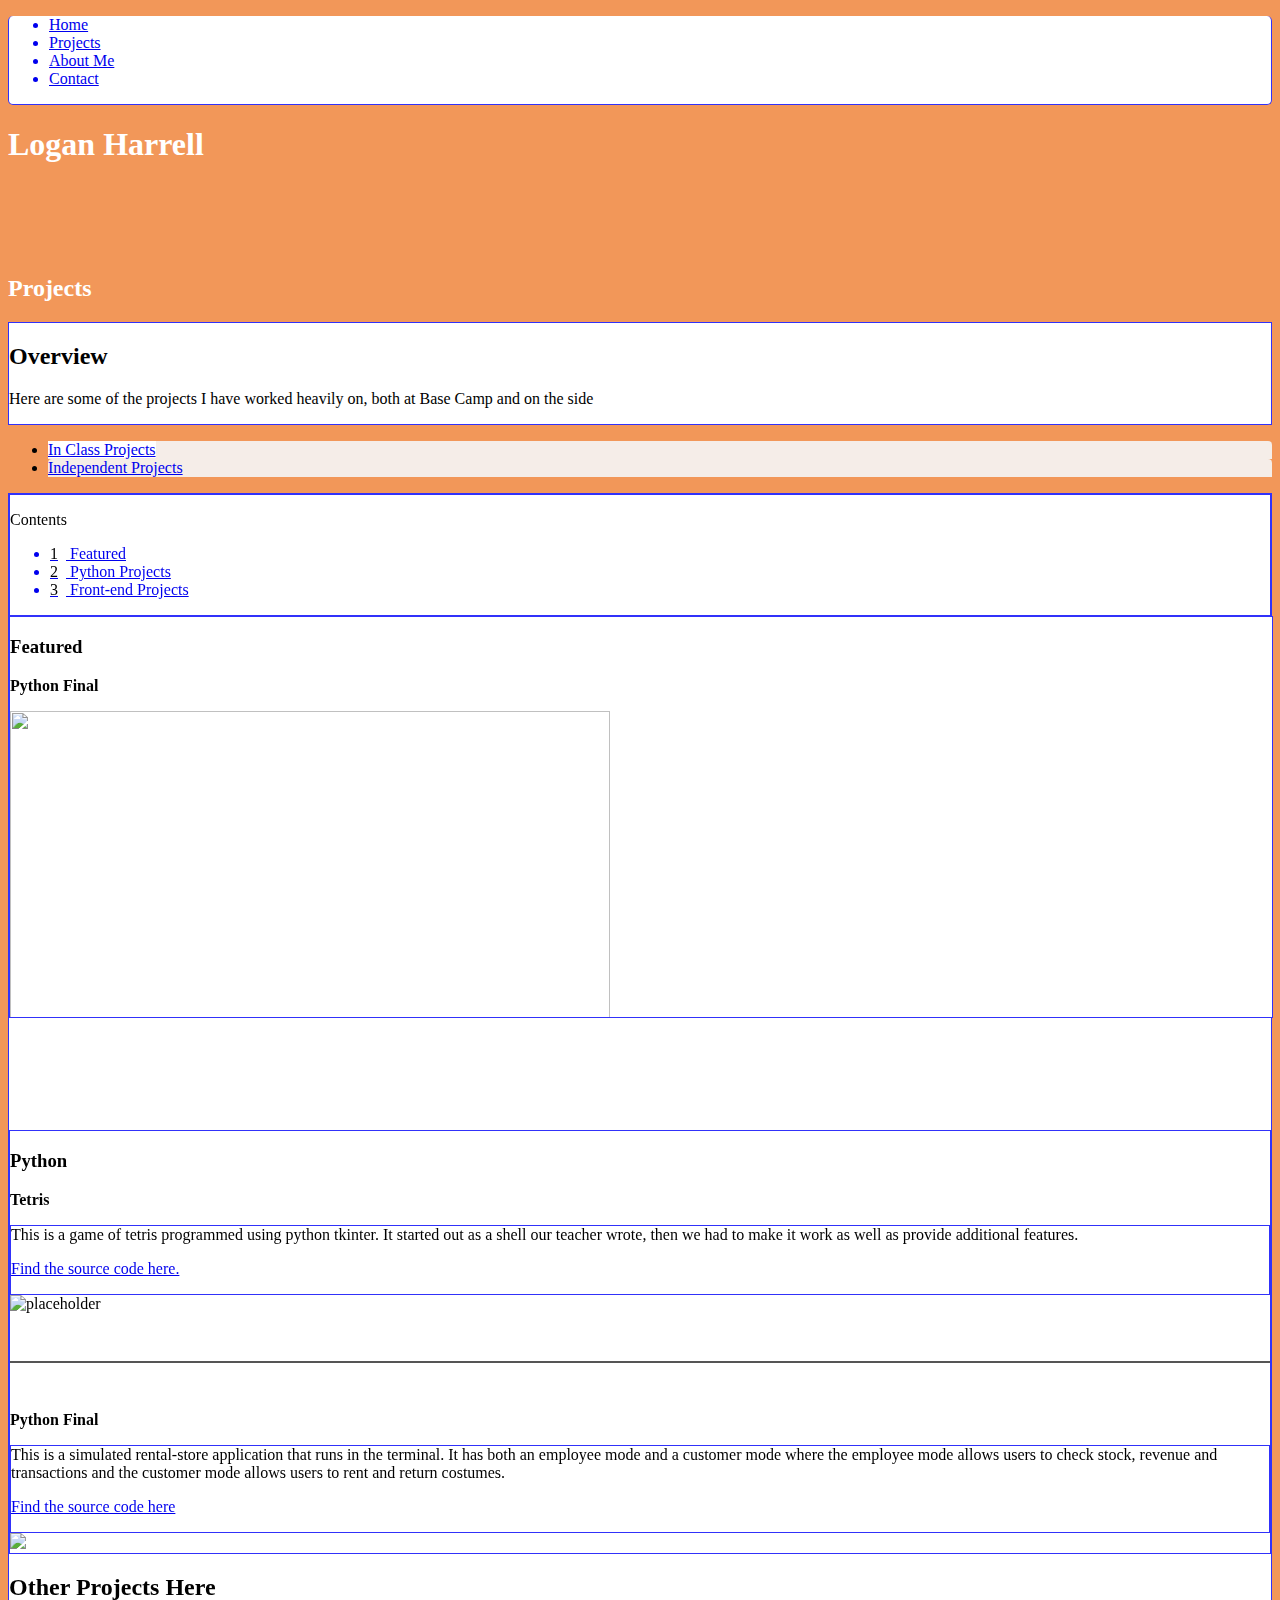
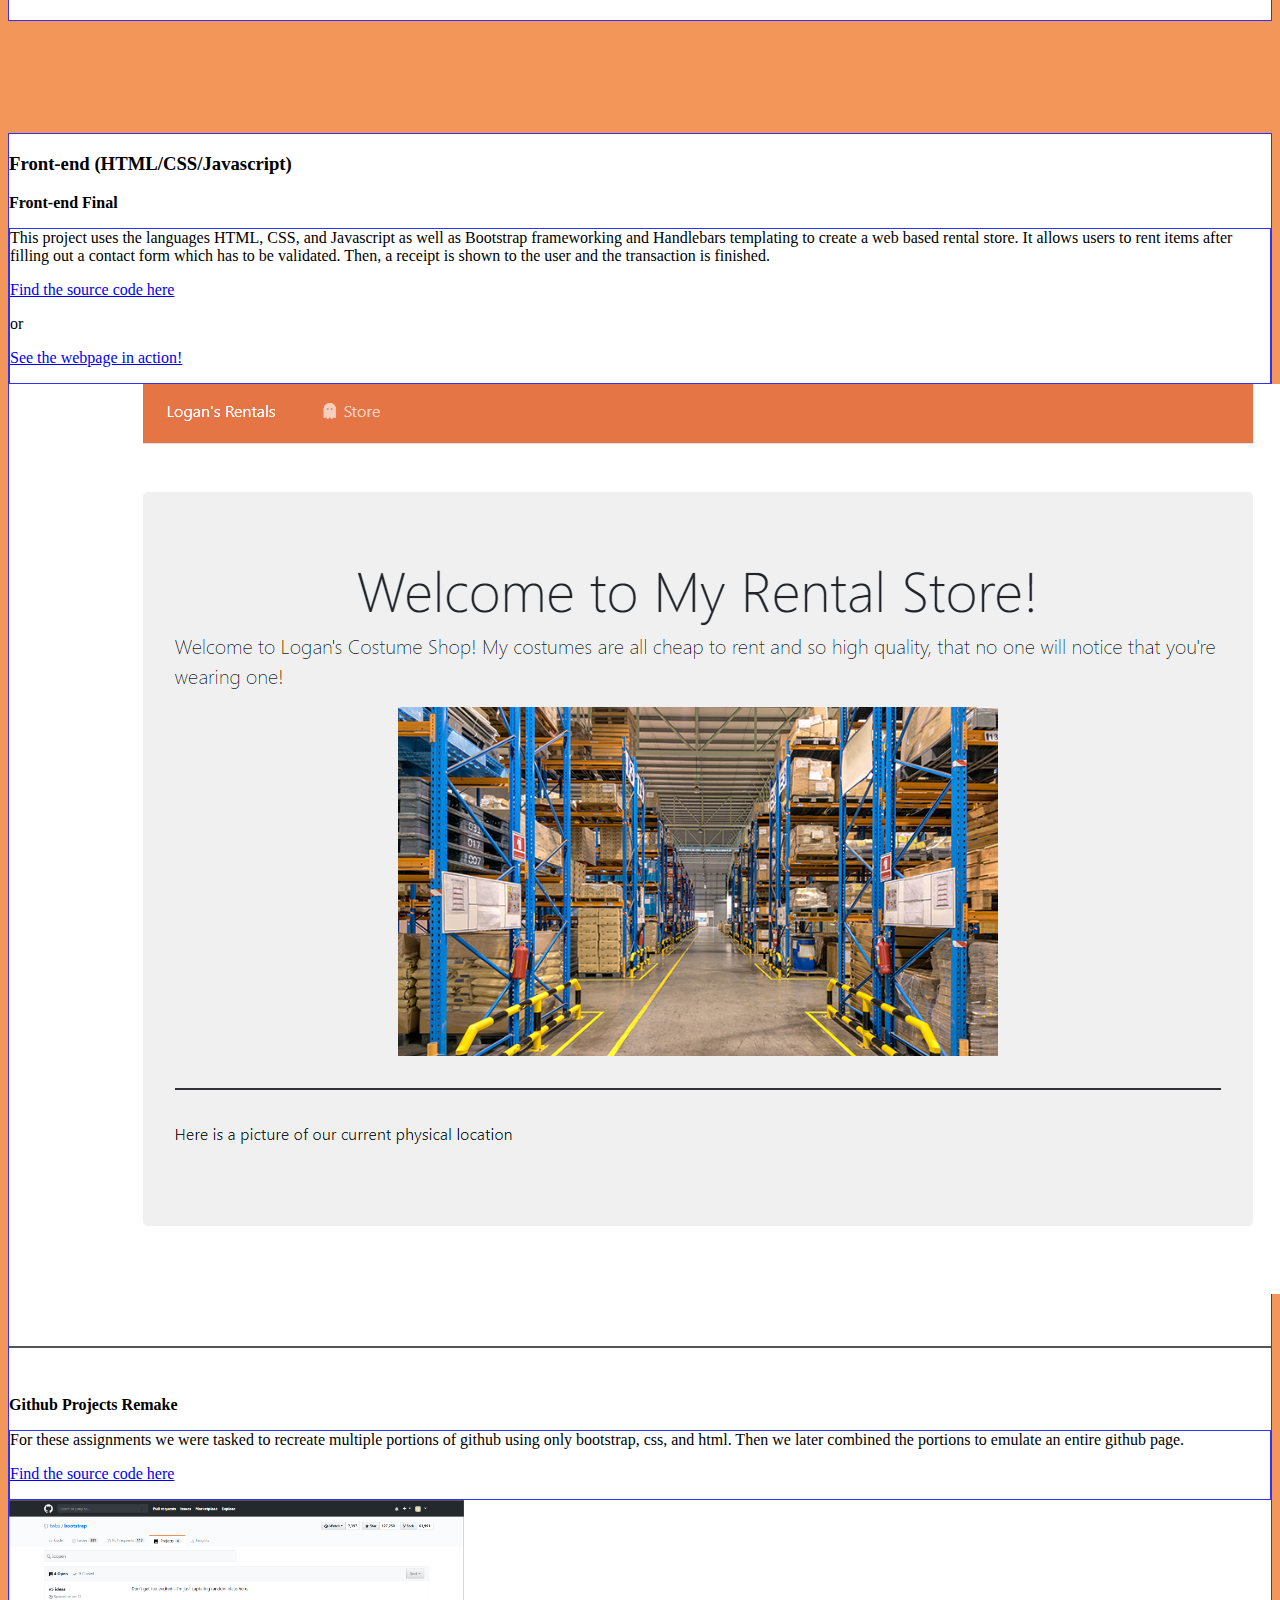
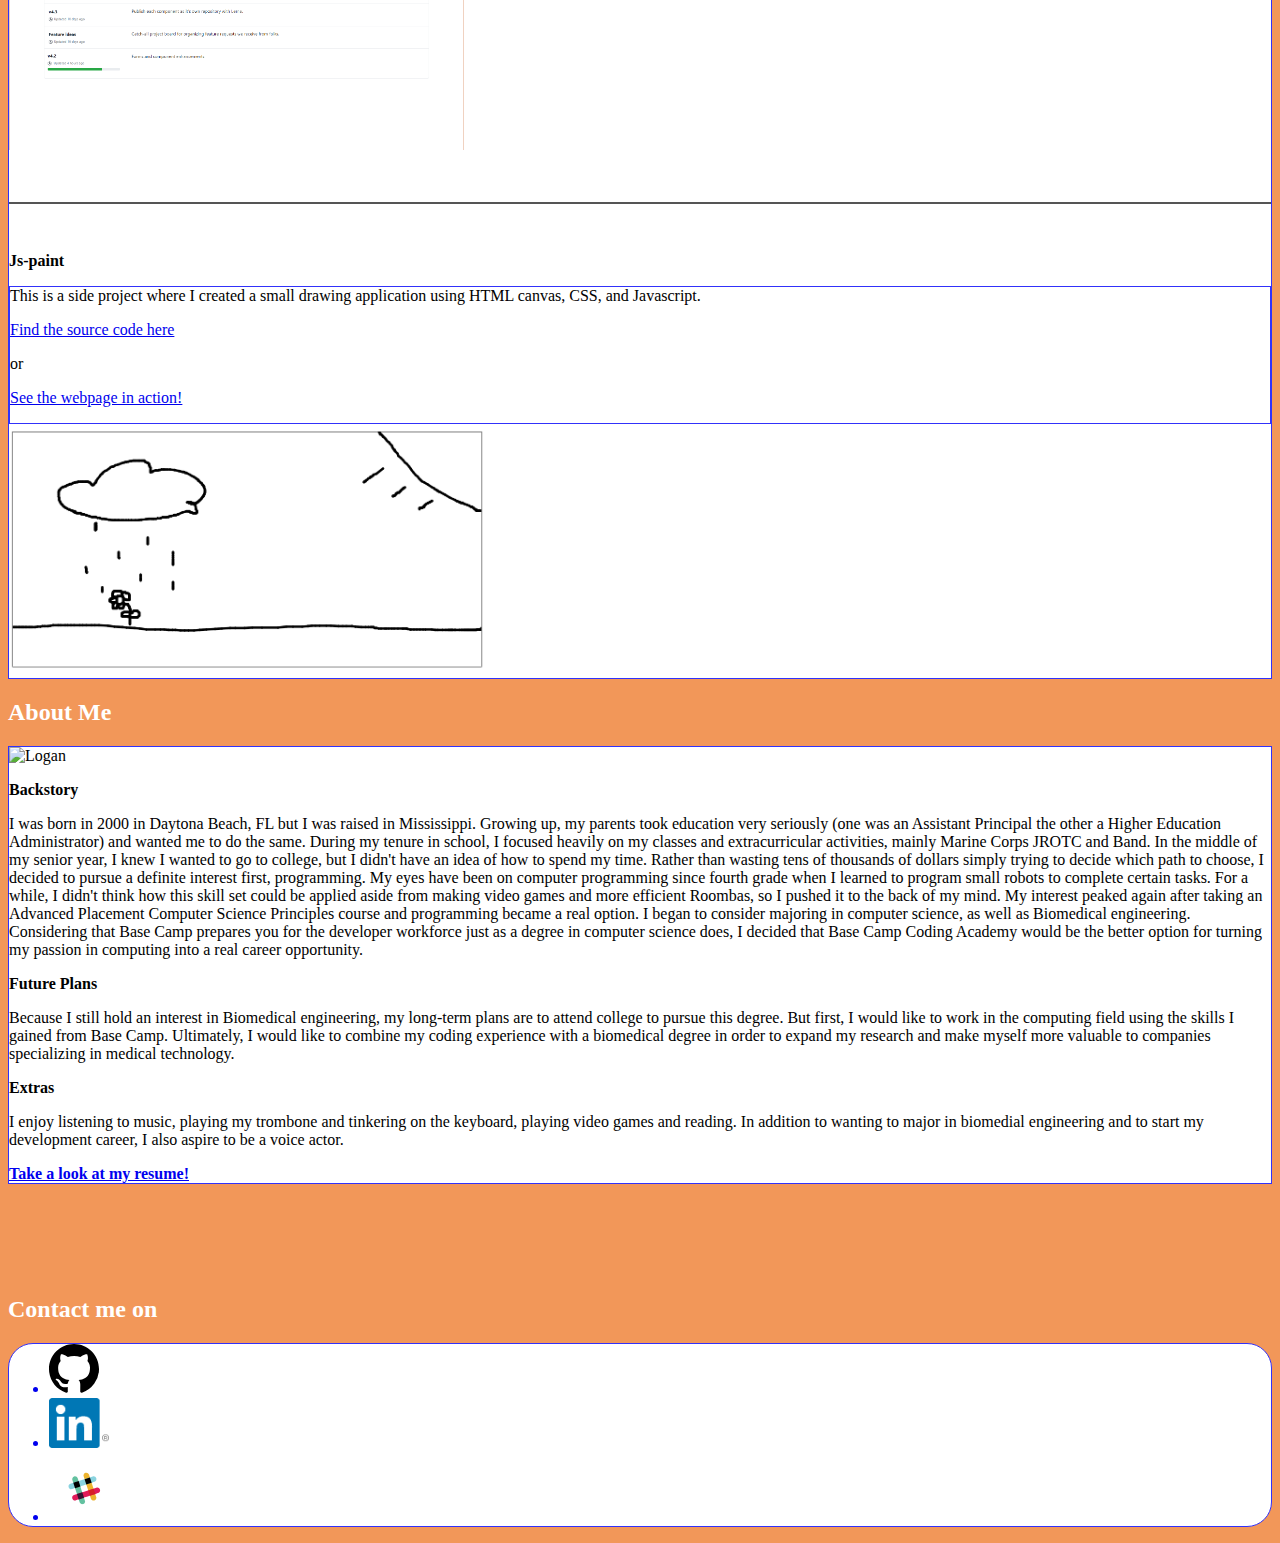
==== commit d72eedd3: "moved actual page content into tabs" ====
--- a/index.html
+++ b/index.html
@@ -40,134 +40,154 @@
         <div class="portfolio-header text-center mt-5">
             <h1>Logan Harrell</h1>
         </div>
-        <header class="header-ov-toc d-flex flex-column" id="projects">
-            <div class="mx-auto header pt-2">
-                <h2 class="mt-5">Projects</h2>
-            </div>
-            <div class="overview card mt-4 p-3">
-                <h2>Overview</h2>
-                <p class="overview-desc m-0">Here are some of the projects I have worked heavily on, both at Base Camp
-                    and on the side</p>
+        <div class="projects-section">
+            <div class="header-ov-toc d-flex flex-column" id="projects">
+                <div class="mx-auto header pt-2">
+                    <h2 class="mt-5">Projects</h2>
+                </div>
+                <div class="overview card mt-4 p-3">
+                    <h2>Overview</h2>
+                    <p class="overview-desc m-0">Here are some of the projects I have worked heavily on, both at Base
+                        Camp
+                        and on the side</p>
+                </div>
             </div>
             <div class="project-tabbed-area mt-5">
-                <ul class="list-unstyled d-flex mb-0">
-                    <li class="bg-white"><a class="px-4" href="#ic-projects">In Class Projects</a></li>
-                    <li class=" px-4 bg-white"><a href="#ind-projects">Independent Projects</a></li>
-                </ul>
-                <div class="project-content border">
-                    <div class="tab-content " id="ind-projects">
+                <nav>
+                    <ul class="list-unstyled d-flex nav nav-tabs">
+                        <li class=" nav-item"><a class="px-4 nav-link active" href="#ic-projects" data-toggle="tab" id="nav-ic-tab">In
+                                Class Projects</a></li>
+                        <li class=" nav-item"><a class="px-4 nav-link" href="#ind-projects" data-toggle="tab" id="nav-ind-tab">Independent
+                                Projects</a></li>
+                    </ul>
+                </nav>
+                <div class=" tab-content project-content bg-white border-blue">
+                    <div class="tab-pane active" id="ic-projects">
+
+                        <div class="table-of-contents card col-sm-12 col-lg-3 col-md-6 p-0 mt-4">
+                            <div class="card-header">
+                                <p class="m-0 text-center">Contents</p>
+                            </div>
+                            <ul class="pl-3 mt-3 list-unstyled">
+                                <a href="#featured">
+                                    <li>
+                                        <span>1</span> Featured
+                                    </li>
+                                </a>
+                                <a href="#python-projects">
+                                    <li>
+                                        <span>2</span> Python Projects
+                                    </li>
+
+                                </a>
+                                <a href="#front-end">
+                                    <li>
+                                        <span>3</span> Front-end Projects
+                                    </li>
+                                </a>
+                            </ul>
+                        </div>
+
+                        <!-- Featured projects start here -->
+                        <div class="featured-container pt-5" id="featured">
+                            <div class="featured border-blue mt-5">
+                                <h3 class="px-3 pt-3 card-header">Featured</h3>
+                                <div class="python-featured m-0 mt-4 col">
+                                    <div class="row m-0">
+                                        <p class="mx-auto">
+                                            <b>Python Final</b>
+                                        </p>
+                                    </div>
+                                    <div class="d-flex col-sm-12 col-lg-12 row m-0">
+                                        <div class="slide-show mx-auto" id="slide-show">
+                                            <a href="https://asciinema.org/a/nNAJQL32NpwOHG2vQhRA65gGI" target="_blank">
+                                                <img class="img-fluid" src="https://asciinema.org/a/nNAJQL32NpwOHG2vQhRA65gGI.png"
+                                                    height="500" width="600" />
+                                            </a>
+                                        </div>
+                                    </div>
+                                </div>
+                            </div>
+                        </div>
+
+                        <!-- General projects start here -->
+                        <div class="python-projects-container pt-5 " id="python-projects">
+                            <div class="python-projects border-blue">
+                                <h3 class="card-header" id="python-projects">Python</h3>
+                                <div class="row m-0">
+                                    <p class="mx-auto mt-3"><strong>Tetris</strong></p>
+                                    <div class="desc-show row m-0">
+                                        <div class="desc card col-sm-12 col-lg-6 border-0" id="desc">
+                                            This is a game of tetris programmed using python tkinter. It started out as
+                                            a shell
+                                            our
+                                            teacher wrote, then we had to make
+                                            it work as well as provide additional features.
+                                            <p>
+                                                <a href="https://github.com/laharrell20XX/tetris-game/commits/master">Find
+                                                    the
+                                                    source code here.
+                                                </a>
+                                            </p>
+                                        </div>
+                                        <div class="d-flex col-sm-12 col-lg-6">
+                                            <div class="slide-show  mx-auto" id="slide-show">
+                                                <img class="img-fluid" src="images/tetris_demo.PNG" alt="placeholder">
+                                            </div>
+                                        </div>
+                                    </div>
+                                </div>
+
+                                <div class="row-separator"></div>
+                                <div class="row m-0">
+                                    <p class="mx-auto"><strong>Python Final</strong></p>
+                                    <div class="desc-show row m-0">
+                                        <div class="desc card col-sm-12 col-lg-6 border-0" id="desc">
+                                            This is a simulated rental-store application that runs in the terminal. It
+                                            has both
+                                            an
+                                            employee mode and a customer mode
+                                            where the employee mode allows users to check stock, revenue and
+                                            transactions and
+                                            the
+                                            customer
+                                            mode allows users to rent and return costumes.
+                                            <p>
+                                                <a href="https://github.com/laharrell20XX/rental_store_loganharrell"
+                                                    target="_blank">Find
+                                                    the source code here</a>
+                                            </p>
+                                        </div>
+                                        <div class="d-flex col-sm-12 col-lg-6">
+                                            <div class="slide-show mx-auto" id="slide-show">
+                                                <a href="https://asciinema.org/a/nNAJQL32NpwOHG2vQhRA65gGI" target="_blank">
+                                                    <img class="img-fluid" src="https://asciinema.org/a/nNAJQL32NpwOHG2vQhRA65gGI.png"
+                                                        height="250" />
+                                                </a>
+                                            </div>
+                                        </div>
+                                    </div>
+                                </div>
+                                <div class="row">
+
+                                </div>
+                                <div class="row">
+
+                                </div>
+                            </div>
+                        </div>
+
+                        <!-- <h2>Projects Here</h2> -->
+                    </div>
+                    <div class="tab-pane bg-white" id="ind-projects">
                         <h2>Other Projects Here</h2>
                     </div>
-                    <div class="tab-content" id="ic-projects">
-                        <h2>Projects Here</h2>
-                    </div>
-                </div>
-            </div>
-            <div class="table-of-contents card col-sm-12 col-lg-3 col-md-6 p-0 mt-4">
-                <div class="card-header">
-                    <p class="m-0 text-center">Contents</p>
-                </div>
-                <ul class="pl-3 mt-3 list-unstyled">
-                    <a href="#featured">
-                        <li>
-                            <span>1</span> Featured
-                        </li>
-                    </a>
-                    <a href="#python-projects">
-                        <li>
-                            <span>2</span> Python Projects
-                        </li>
-
-                    </a>
-                    <a href="#front-end">
-                        <li>
-                            <span>3</span> Front-end Projects
-                        </li>
-                    </a>
-                </ul>
-            </div>
-        </header>
-        <div class="contents">
-            
-            <!-- Featured projects start here -->
-            <div class="featured-container pt-5" id="featured">
-                <div class="featured border-blue mt-5">
-                    <h3 class="px-3 pt-3 card-header">Featured</h3>
-                    <div class="python-featured m-0 mt-4 col">
-                        <div class="row m-0">
-                            <p class="mx-auto">
-                                <b>Python Final</b>
-                            </p>
-                        </div>
-                        <div class="d-flex col-sm-12 col-lg-12 row m-0">
-                            <div class="slide-show mx-auto" id="slide-show">
-                                <a href="https://asciinema.org/a/nNAJQL32NpwOHG2vQhRA65gGI" target="_blank">
-                                    <img class="img-fluid" src="https://asciinema.org/a/nNAJQL32NpwOHG2vQhRA65gGI.png"
-                                        height="500" width="600" />
-                                </a>
-                            </div>
-                        </div>
-                    </div>
-                </div>
-            </div>
-            <!-- General projects start here -->
-            <div class="python-projects-container pt-5 " id="python-projects">
-                <div class="python-projects border-blue">
-                    <h3 class="card-header" id="python-projects">Python</h3>
-                    <div class="row m-0">
-                        <p class="mx-auto mt-3"><strong>Tetris</strong></p>
-                        <div class="desc-show row m-0">
-                            <div class="desc card col-sm-12 col-lg-6 border-0" id="desc">
-                                This is a game of tetris programmed using python tkinter. It started out as a shell our
-                                teacher wrote, then we had to make
-                                it work as well as provide additional features.
-                                <p>
-                                    <a href="https://github.com/laharrell20XX/tetris-game/commits/master">Find the
-                                        source code here.
-                                    </a>
-                                </p>
-                            </div>
-                            <div class="d-flex col-sm-12 col-lg-6">
-                                <div class="slide-show  mx-auto" id="slide-show">
-                                    <img class="img-fluid" src="images/tetris_demo.PNG" alt="placeholder">
-                                </div>
-                            </div>
-                        </div>
-                    </div>
-
-                    <div class="row-separator"></div>
-                    <div class="row m-0">
-                        <p class="mx-auto"><strong>Python Final</strong></p>
-                        <div class="desc-show row m-0">
-                            <div class="desc card col-sm-12 col-lg-6 border-0" id="desc">
-                                This is a simulated rental-store application that runs in the terminal. It has both an
-                                employee mode and a customer mode
-                                where the employee mode allows users to check stock, revenue and transactions and the
-                                customer
-                                mode allows users to rent and return costumes.
-                                <p>
-                                    <a href="https://github.com/laharrell20XX/rental_store_loganharrell" target="_blank">Find
-                                        the source code here</a>
-                                </p>
-                            </div>
-                            <div class="d-flex col-sm-12 col-lg-6">
-                                <div class="slide-show mx-auto" id="slide-show">
-                                    <a href="https://asciinema.org/a/nNAJQL32NpwOHG2vQhRA65gGI" target="_blank">
-                                        <img class="img-fluid" src="https://asciinema.org/a/nNAJQL32NpwOHG2vQhRA65gGI.png"
-                                            height="250" />
-                                    </a>
-                                </div>
-                            </div>
-                        </div>
-                    </div>
-                    <div class="row">
-
-                    </div>
-                    <div class="row">
-
-                    </div>
-                </div>
-            </div>
+                </div>
+            </div>
+            <!-- <div class="contents"> -->
+
+
+
             <div class="pt-5 front-end-container" id="front-end">
                 <div class="front-end-projects border-blue">
                     <h3 class="card-header">Front-end (HTML/CSS/Javascript)</h3>
@@ -176,8 +196,10 @@
                         <div class="desc-show row m-0">
                             <div class="desc card col-sm-12 col-lg-6 border-0" id="desc">
                                 This project uses the languages HTML, CSS, and Javascript as well as Bootstrap
-                                frameworking and Handlebars templating to create a web based rental store. It allows
-                                users to rent items after filling out a contact form which has to be validated. Then, a
+                                frameworking and Handlebars templating to create a web based rental store. It
+                                allows
+                                users to rent items after filling out a contact form which has to be validated.
+                                Then, a
                                 receipt is shown to the user and the transaction is finished.
                                 <p>
                                     <a href="https://github.com/laharrell20XX/logan-harrell-web-rental-agency" target="_blank">Find
@@ -199,7 +221,8 @@
                         <p class="mx-auto mt-3"><strong>Github Projects Remake</strong></p>
                         <div class="desc-show row m-0">
                             <div class="desc card col-sm-12 col-lg-6 border-0" id="desc">
-                                For these assignments we were tasked to recreate multiple portions of github using only
+                                For these assignments we were tasked to recreate multiple portions of github using
+                                only
                                 bootstrap, css, and html. Then we
                                 later combined the portions to emulate an entire github page.
                                 <p>
@@ -238,6 +261,7 @@
                     </div>
                 </div>
             </div>
+            <!-- </div> -->
         </div>
         <div class="about-me mt-5 " id="about-me">
             <div class="row pt-2">
@@ -353,12 +377,12 @@
             </div>
         </div>
     </div>
-    <!-- <script src="https://code.jquery.com/jquery-3.3.1.slim.min.js" integrity="sha384-q8i/X+965DzO0rT7abK41JStQIAqVgRVzpbzo5smXKp4YfRvH+8abtTE1Pi6jizo"
+    <script src="https://code.jquery.com/jquery-3.3.1.slim.min.js" integrity="sha384-q8i/X+965DzO0rT7abK41JStQIAqVgRVzpbzo5smXKp4YfRvH+8abtTE1Pi6jizo"
         crossorigin="anonymous"></script>
     <script src="https://cdnjs.cloudflare.com/ajax/libs/popper.js/1.14.3/umd/popper.min.js" integrity="sha384-ZMP7rVo3mIykV+2+9J3UJ46jBk0WLaUAdn689aCwoqbBJiSnjAK/l8WvCWPIPm49"
         crossorigin="anonymous"></script>
     <script src="https://stackpath.bootstrapcdn.com/bootstrap/4.1.3/js/bootstrap.min.js" integrity="sha384-ChfqqxuZUCnJSK3+MXmPNIyE6ZbWh2IMqE241rYiqJxyMiZ6OW/JmZQ5stwEULTy"
-        crossorigin="anonymous"></script> -->
+        crossorigin="anonymous"></script>
 </body>
 
 </html>--- a/css/style.css
+++ b/css/style.css
@@ -1,57 +1,108 @@
 :root {
-    border-color: rgb(49, 49, 250);
+    --main-border-color: rgb(49, 49, 250);
+    border-color: var(--main-border-color);
 }
+
 #portfolio-page {
     background-color: #f08238d5;
 }
+
 #portfolio-page .card,
 #portfolio-page .border-blue {
-    border: 1px solid rgb(49, 49, 250);
+    border: 1px solid var(--main-border-color);
     background-color: white;
 }
+
 .portfolio-header * {
     color: white;
     margin-bottom: 7rem;
 }
+
 .header {
     color: white;
 }
+
 #portfolio-page .portfolio-navbar {
     border-top: 0px;
     border-radius: 5px;
 }
+
 .table-of-contents ul span {
     color: black;
     margin-right: 0.5rem;
 }
+
 .featured {
     height: 400px;
     overflow-y: scroll;
     width: 100%;
 }
+
 @media (max-width: 768px) {
+
     .featured div#desc.desc.card,
     .featured div#slide-show.slide-show {
         width: 100%;
     }
+
     .featured div#slide-show.slide-show {
         margin-top: 1rem;
     }
 }
+
 .python-projects {
     margin-top: 7rem;
 }
+
 div.row-separator {
     margin-top: 3rem;
     margin-bottom: 3rem;
     border: 1px solid rgb(85, 85, 85);
 }
+
 .front-end-projects {
     margin-top: 7rem;
 }
+
 .contact {
     margin-top: 7rem;
 }
+
 .contact#contact .border-blue {
     border-radius: 25px;
 }
+
+.project-content {
+    position: relative;
+    min-height: 250px;
+}
+
+.project-content .tab-content {
+    background: white;
+    min-height: 250px;
+    position: absolute;
+    padding: 4rem 20px 20px 20px;
+    width: 100%;
+}
+
+.project-tabbed-area ul.nav-tabs {
+    border: 0;
+}
+
+.project-tabbed-area ul li.nav-item {
+    border-top-left-radius: .25rem;
+    border-top-right-radius: .25rem;
+    background-color: rgba(245, 245, 245, 0.918);
+    z-index: 1;
+    border-bottom-color: var(--main-border-color);
+
+}
+
+.project-tabbed-area ul li.nav-item .nav-link {
+    border-bottom-color: var(--main-border-color);
+}
+
+.project-tabbed-area ul li.nav-item .nav-link.active {
+    background-color: white;
+    border-color: var(--main-border-color) var(--main-border-color) transparent var(--main-border-color);
+}